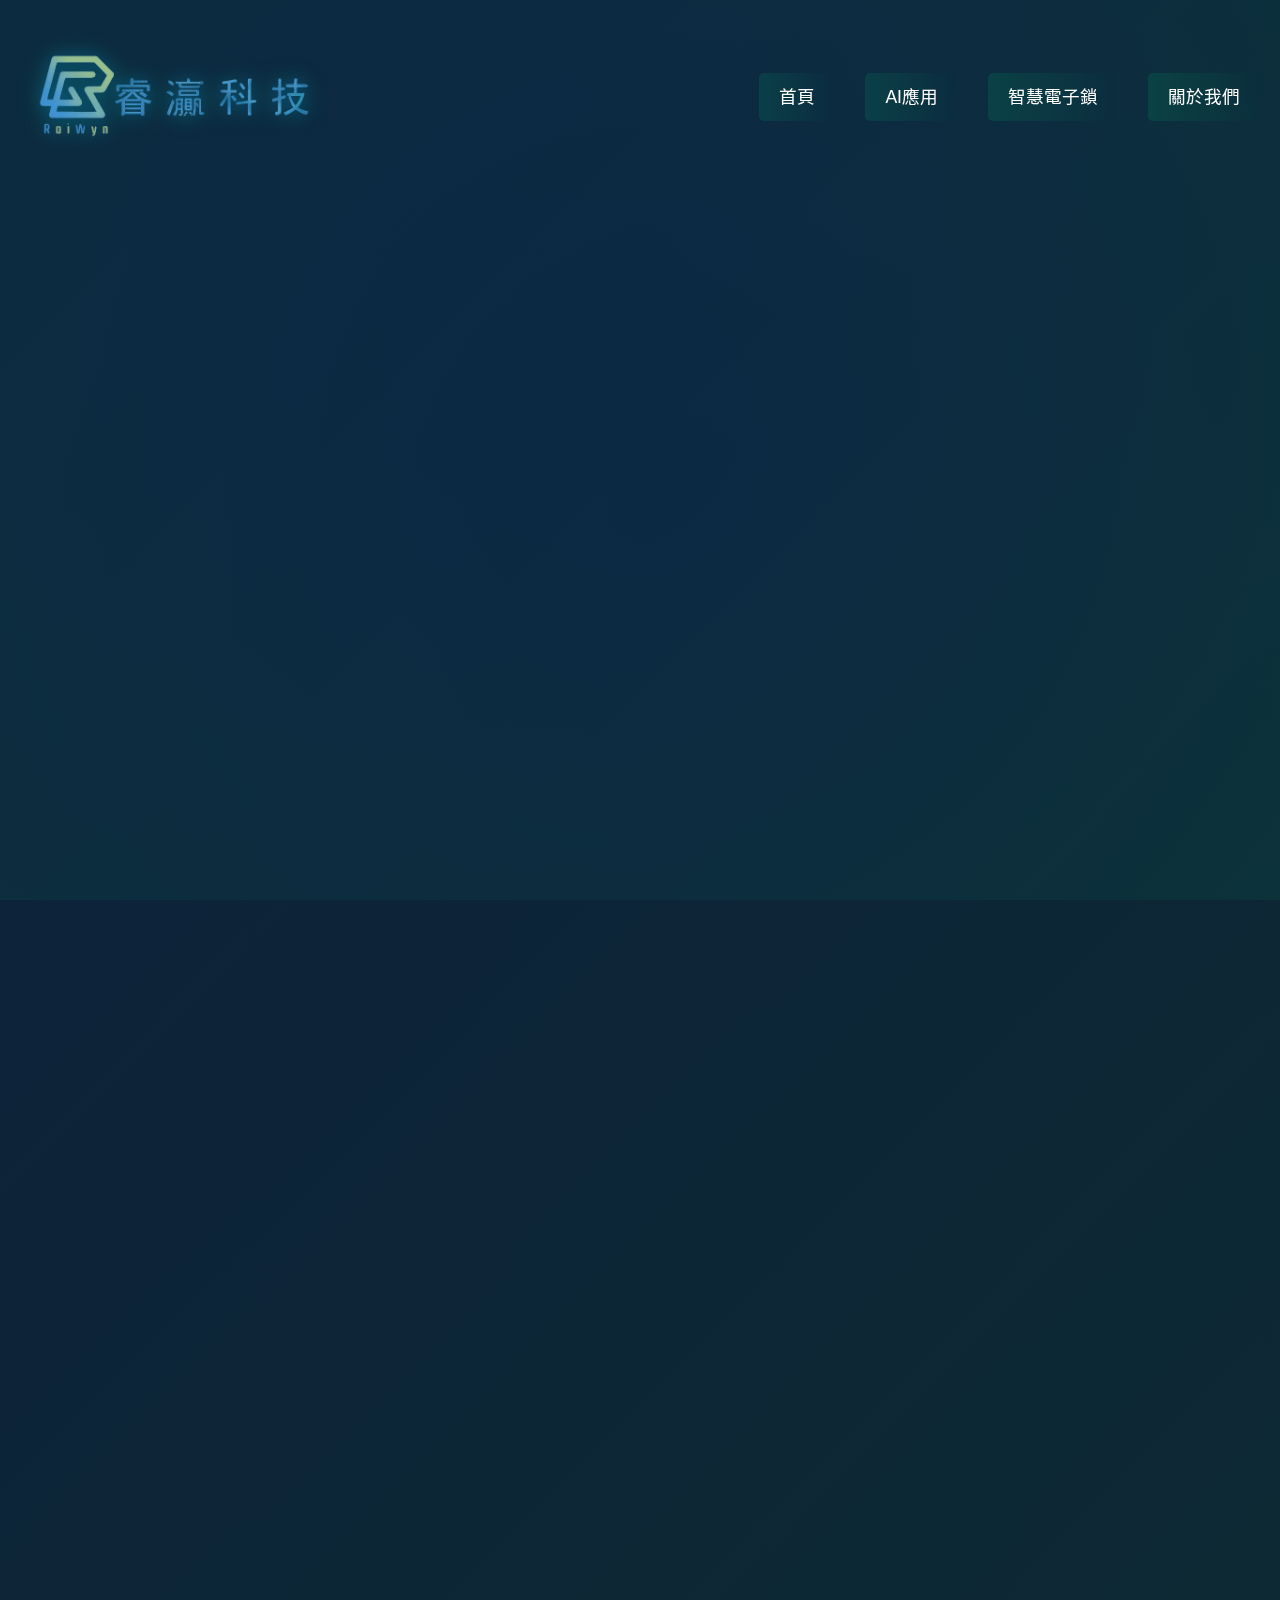
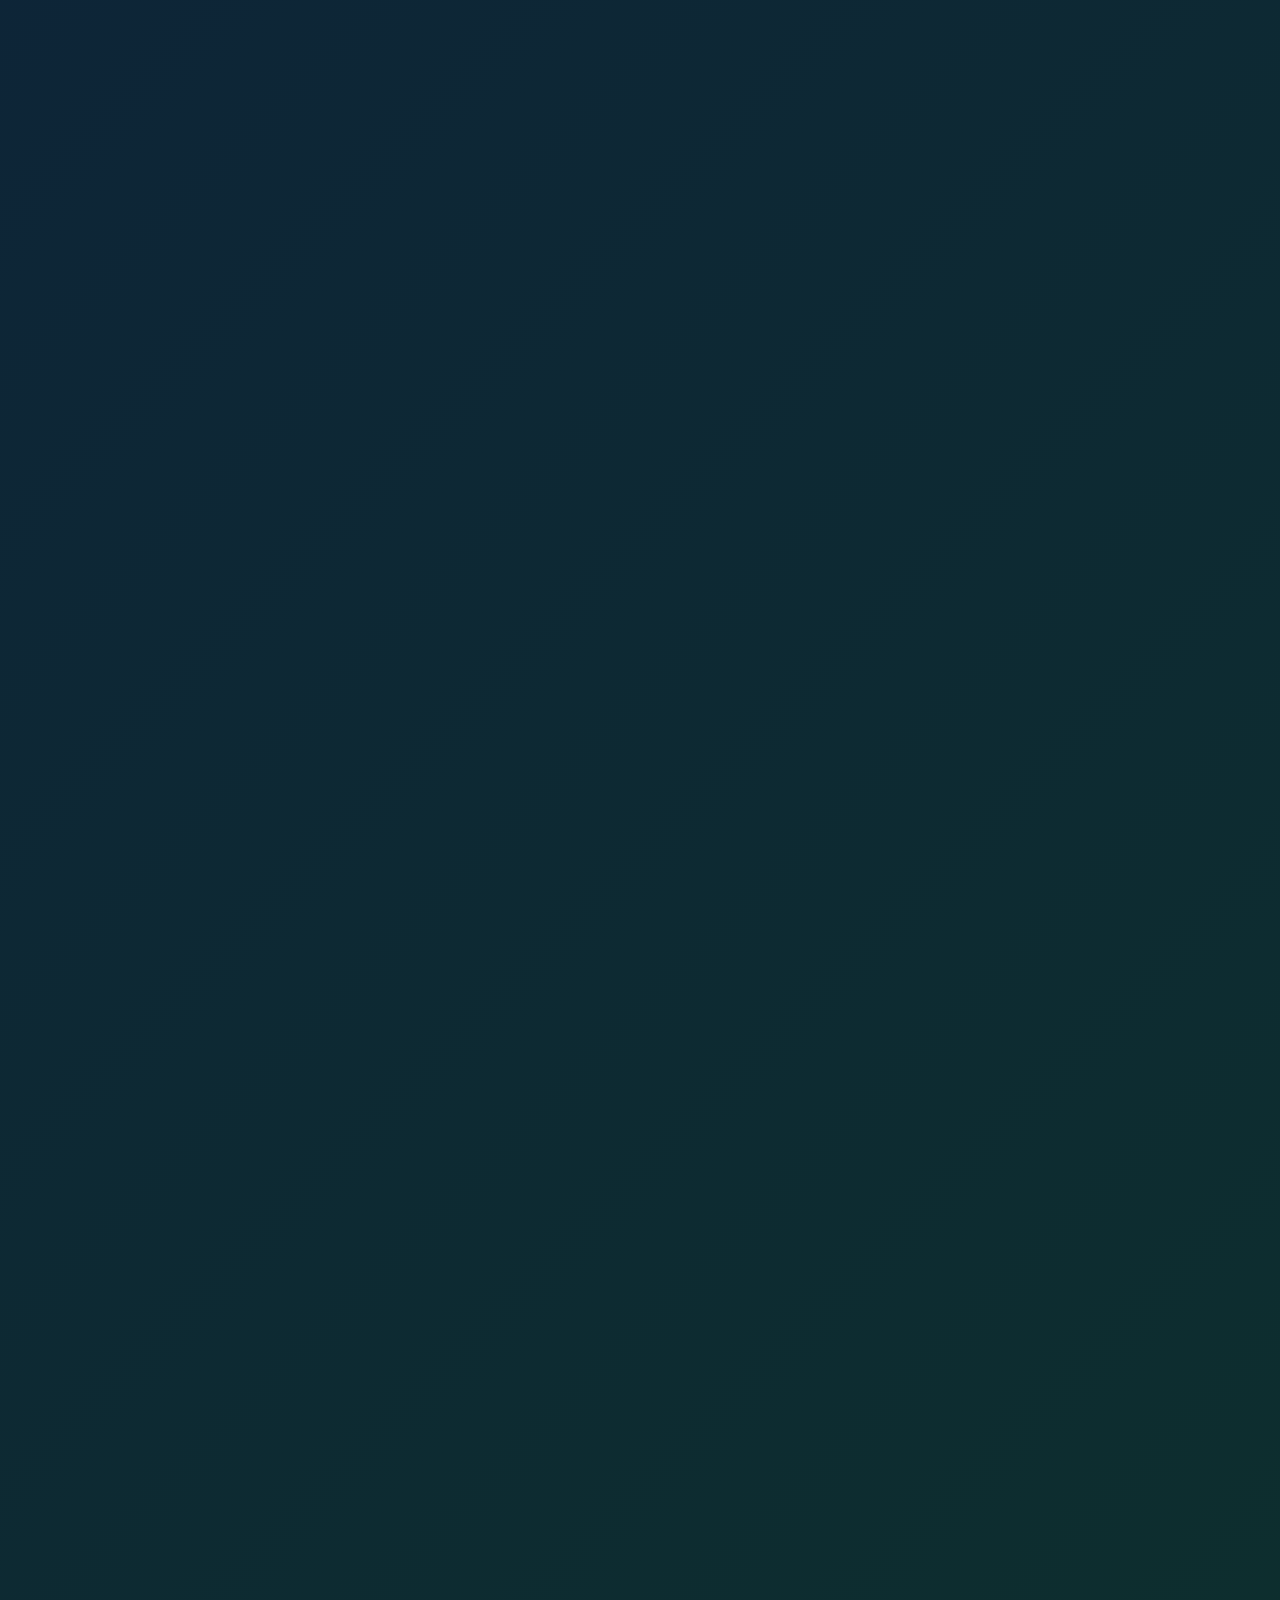
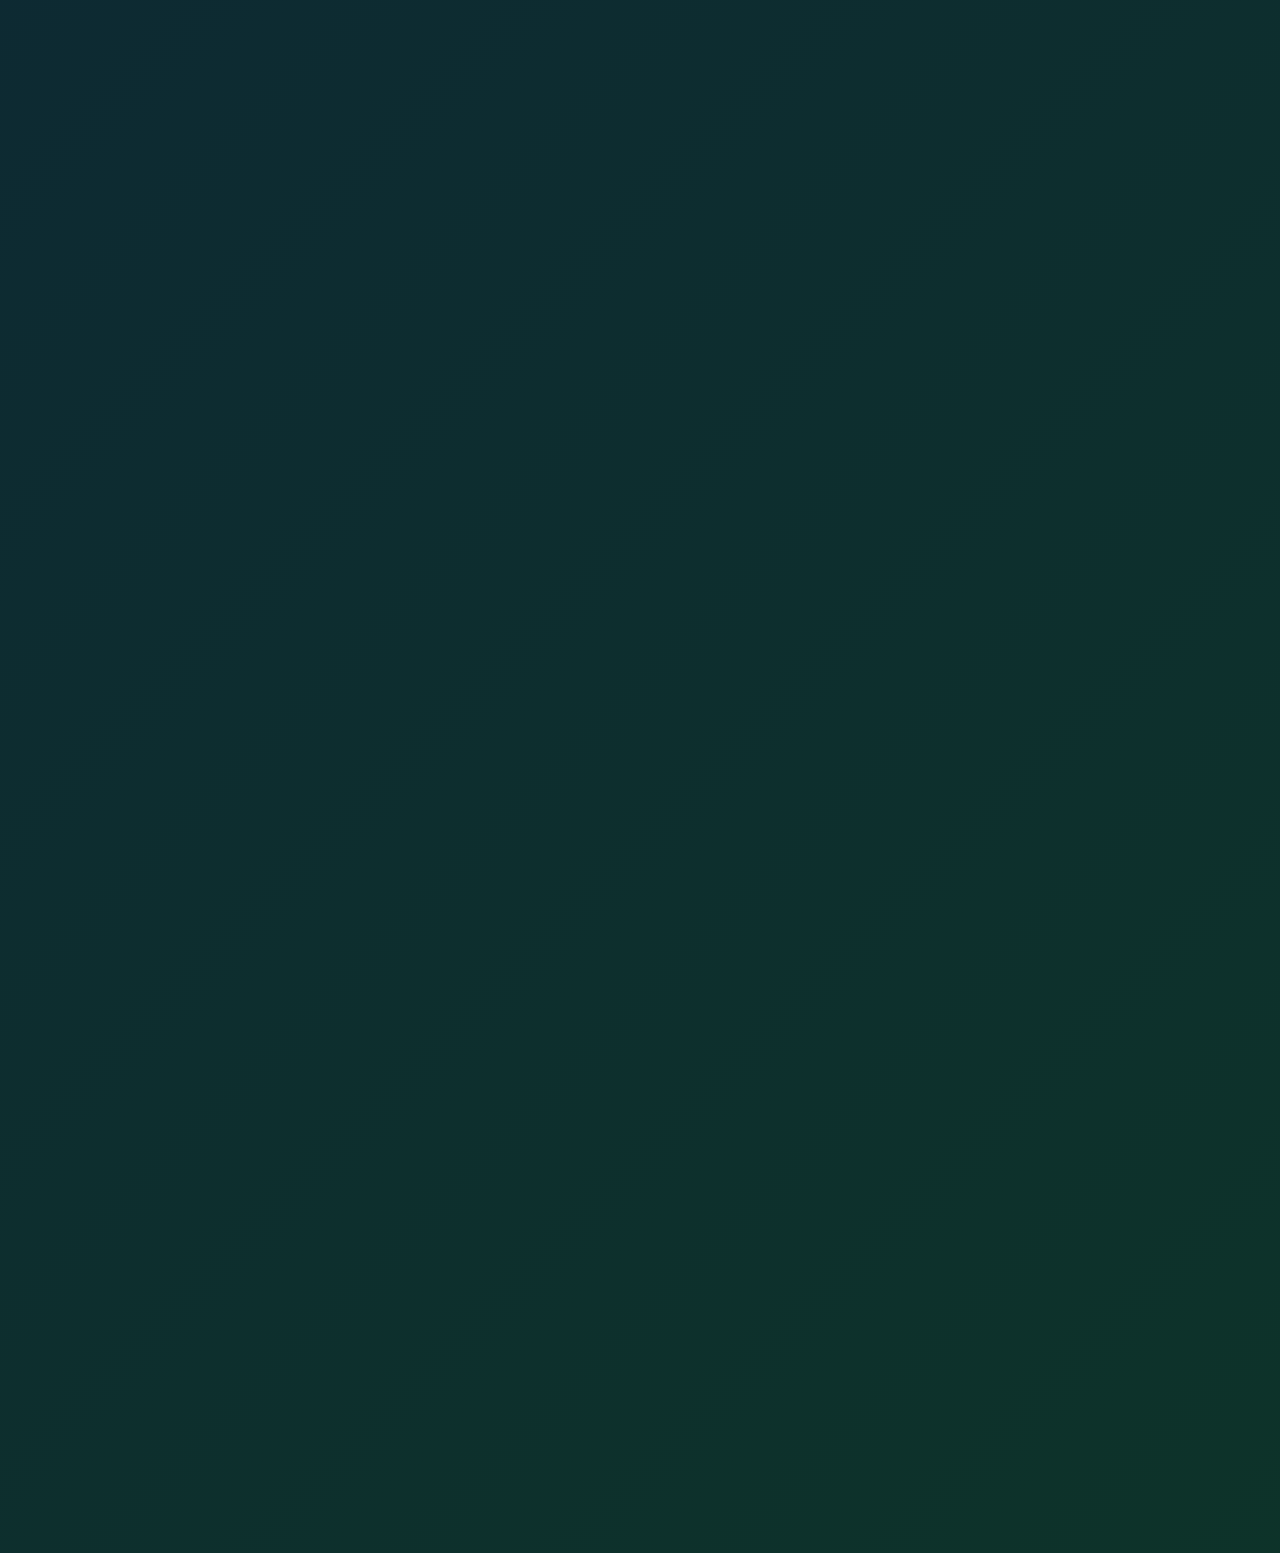
==== projects.html @ da306d8b "c" ====
<!DOCTYPE html>
<html lang="zh-TW">
<head>
    <meta charset="UTF-8">
    <meta name="viewport" content="width=device-width, initial-scale=1.0, minimum-scale=1.0, maximum-scale=1.0, user-scalable=no, viewport-fit=cover">
    <meta name="apple-mobile-web-app-capable" content="yes">
    <meta name="apple-mobile-web-app-status-bar-style" content="black-translucent">
    <title>AI應用主產品</title>
    <style>
        * {
            margin: 0;
            padding: 0;
            box-sizing: border-box;
        }

        :root {
            --header-height: 80px;
            --logo-width: 150px;
            --font-size-base: 16px;
            --font-size-h1: 3.5em;
            --font-size-nav: 1.1em;
        }

        body {
            margin: 0;
            font-family: 'Noto Sans TC', sans-serif;
            background: linear-gradient(135deg, rgba(0, 20, 50, 0.95), rgba(0, 40, 30, 0.95));
            color: #fff;
            min-height: 100vh;
            position: relative;
            overflow-x: hidden;
            line-height: 1.6;
        }

        body::before {
            content: '';
            position: fixed;
            top: 0;
            left: 0;
            width: 100%;
            height: 100%;
            background: radial-gradient(circle at 50% 50%, rgba(0, 136, 255, 0.05) 0%, rgba(0, 255, 136, 0.05) 100%);
            pointer-events: none;
            z-index: 0;
        }

        .header {
            position: fixed;
            top: 0;
            left: 0;
            width: 100%;
            background: transparent;
            padding: 15px 20px;
            display: flex;
            justify-content: space-between;
            align-items: center;
            z-index: 1000;
        }

        .back-to-top {
            position: fixed;
            bottom: 30px;
            right: 30px;
            width: 50px;
            height: 50px;
            background: linear-gradient(135deg, #66ccff, #00ff88);
            border-radius: 50%;
            display: flex;
            align-items: center;
            justify-content: center;
            color: #fff;
            font-size: 16px;
            cursor: pointer;
            opacity: 0;
            visibility: hidden;
            transition: all 0.3s ease;
            z-index: 999;
            box-shadow: 0 2px 10px rgba(0, 0, 0, 0.2);
        }

        .back-to-top.visible {
            opacity: 1;
            visibility: visible;
        }

        .back-to-top:hover {
            transform: translateY(-5px);
            box-shadow: 0 5px 15px rgba(0, 0, 0, 0.3);
        }
        padding: 15px 20px;
            display: flex;
            justify-content: space-between;
            align-items: center;
        }

        .logo-container {
            display: flex;
            align-items: center;
            gap: 15px;
            flex-shrink: 0;
            height: var(--header-height);
        }

        .logo-video {
            width: 300px;
            height: auto;
            margin: auto 0;
            filter: drop-shadow(0 0 8px rgba(0, 136, 255, 0.3)) drop-shadow(0 0 12px rgba(0, 255, 136, 0.2));
            transition: all 0.4s ease;
        }
            filter: drop-shadow(0 0 12px rgba(0, 136, 255, 0.4)) drop-shadow(0 0 15px rgba(0, 255, 136, 0.3));
            transform: scale(1.02);
        }
            filter: drop-shadow(0 0 10px rgba(0, 136, 255, 0.5));
        }

        nav {
            margin-left: auto;
            display: flex;
            align-items: center;
        }

        nav ul {
            display: flex;
            list-style: none;
            gap: 30px;
            margin-left: auto;
            align-items: center;
        }

        nav a {
            color: #fff;
            text-decoration: none;
            font-size: var(--font-size-nav);
            padding: 10px 20px;
            border-radius: 5px;
            position: relative;
            transition: all 0.3s ease;
            background: linear-gradient(90deg, rgba(0, 255, 136, 0.1), rgba(0, 255, 136, 0));
            display: inline-block;
        }

        nav a:hover {
            color: #00ff88;
            background: linear-gradient(90deg, rgba(0, 255, 136, 0.2), rgba(0, 255, 136, 0.05));
            transform: scale(1.05);
        }

        .menu-toggle {
            display: none;
            flex-direction: column;
            justify-content: space-between;
            width: 30px;
            height: 21px;
            cursor: pointer;
            z-index: 1001;
            margin-left: auto;
        }

        .menu-toggle span {
            display: block;
            height: 3px;
            width: 100%;
            background-color: #fff;
            transition: all 0.3s ease;
            margin: 3px 0;
            border-radius: 2px;
        }

        .menu-toggle.active span:nth-child(1) {
            transform: rotate(45deg) translate(6px, 6px);
        }

        .menu-toggle.active span:nth-child(2) {
            opacity: 0;
        }

        .menu-toggle.active span:nth-child(3) {
            transform: rotate(-45deg) translate(6px, -6px);
        }

        .main-content {
            padding: 120px 5% 50px;
            max-width: 1200px;
            margin: 0 auto;
        }

        .section {
            margin-bottom: 80px;
            opacity: 0;
            transform: translateY(30px);
            animation: fadeInUp 1s ease forwards;
        }

        .section-title {
            font-size: 2.5em;
            margin-bottom: 30px;
            background: linear-gradient(45deg, #66ccff, #00ff88);
            -webkit-background-clip: text;
            background-clip: text;
            color: transparent;
            text-align: center;
            text-shadow: 0 0 15px rgba(102, 204, 255, 0.3);
        }

        .tech-section h2,
        .benefits-section h2,
        .scenarios-section h2,
        .subscription-section h2 {
            text-align: center;
            background: linear-gradient(45deg, #66ccff, #00ff88);
            -webkit-background-clip: text;
            background-clip: text;
            color: transparent;
            text-shadow: 0 0 15px rgba(102, 204, 255, 0.3);
        }

        .report-grid {
            display: grid;
            grid-template-columns: repeat(auto-fit, minmax(300px, 1fr));
            gap: 25px;
            margin-top: 30px;
        }

        .report-card {
            background: linear-gradient(135deg, rgba(0, 136, 255, 0.1), rgba(0, 255, 136, 0.1));
            border-radius: 15px;
            padding: 25px;
            border: 1px solid rgba(102, 204, 255, 0.2);
            transition: all 0.3s ease;
            position: relative;
            overflow: hidden;
        }

        .report-card::before {
            content: '';
            position: absolute;
            top: 0;
            left: 0;
            width: 100%;
            height: 100%;
            background: linear-gradient(45deg, rgba(0, 136, 255, 0.05), rgba(0, 255, 136, 0.05));
            opacity: 0;
            transition: opacity 0.3s ease;
        }

        .report-card:hover {
            transform: translateY(-5px);
            box-shadow: 0 10px 20px rgba(0, 0, 0, 0.2);
            border-color: rgba(102, 204, 255, 0.4);
        }

        .report-card:hover::before {
            opacity: 1;
        }

        .report-card h3 {
            font-size: 1.4em;
            margin-bottom: 15px;
            background: linear-gradient(45deg, #66ccff, #00ff88);
            -webkit-background-clip: text;
            background-clip: text;
            color: transparent;
            text-shadow: 0 0 10px rgba(102, 204, 255, 0.3);
        }

        .report-card p {
            color: rgba(255, 255, 255, 0.8);
            line-height: 1.6;
            font-size: 1.1em;
        }

        .other-products-section h2,
        .report-section h2 {
            font-size: 2.2em;
            margin-bottom: 25px;
            background: linear-gradient(45deg, #66ccff, #00ff88);
            -webkit-background-clip: text;
            background-clip: text;
            color: transparent;
            text-align: center;
            text-shadow: 0 0 15px rgba(102, 204, 255, 0.3);
        }

        .product-intro {
            transition: all 0.3s ease;
            padding: 25px;
            border-radius: 15px;
            background: rgba(255, 255, 255, 0.05);
            border: 1px solid rgba(102, 204, 255, 0.1);
        }

        .product-intro:hover {
            transform: scale(1.02);
            box-shadow: 0 10px 20px rgba(0, 0, 0, 0.2);
            border-color: rgba(102, 204, 255, 0.3);
        }

        .star-note {
            display: inline-block;
            color: #00ff88;
            font-style: normal;
            animation: starTwinkle 2s infinite;
            text-shadow: 0 0 10px rgba(0, 255, 136, 0.5);
        }

        .tech-architecture {
            display: grid;
            grid-template-columns: repeat(auto-fit, minmax(250px, 1fr));
            gap: 20px;
            margin-top: 30px;
        }

        .tech-item {
            background: rgba(0, 136, 255, 0.1);
            border-radius: 10px;
            padding: 20px;
            border: 1px solid rgba(0, 255, 136, 0.3);
        }

        .advantages-grid {
            display: grid;
            grid-template-columns: repeat(auto-fit, minmax(250px, 1fr));
            gap: 30px;
            margin-top: 30px;
        }

        .advantage-card {
            background: rgba(255, 255, 255, 0.05);
            border-radius: 10px;
            padding: 20px;
            transition: transform 0.3s;
        }

        .advantage-card:hover {
            transform: translateY(-5px);
        }

        .tech-grid {
            display: grid;
            grid-template-columns: repeat(auto-fit, minmax(250px, 1fr));
            gap: 20px;
            margin-top: 30px;
        }

        .tech-item {
            background: rgba(0, 136, 255, 0.1);
            border-radius: 10px;
            padding: 20px;
            border: 1px solid rgba(0, 255, 136, 0.2);
            transition: all 0.3s ease;
        }

        .tech-item:hover {
            transform: translateY(-5px);
            border-color: rgba(0, 255, 136, 0.4);
            box-shadow: 0 5px 15px rgba(0, 255, 136, 0.1);
        }

        .benefits-grid {
            display: grid;
            grid-template-columns: repeat(auto-fit, minmax(250px, 1fr));
            gap: 25px;
            margin-top: 30px;
        }

        .benefit-item {
            background: linear-gradient(135deg, rgba(0, 136, 255, 0.1), rgba(0, 255, 136, 0.1));
            border-radius: 15px;
            padding: 25px;
            transition: all 0.3s ease;
            border: 1px solid rgba(0, 255, 136, 0.2);
            backdrop-filter: blur(10px);
            position: relative;
            overflow: hidden;
        }

        .benefit-item::before {
            content: '';
            position: absolute;
            top: 0;
            left: 0;
            width: 100%;
            height: 100%;
            background: linear-gradient(45deg, rgba(0, 136, 255, 0.1), rgba(0, 255, 136, 0.1));
            opacity: 0;
            transition: opacity 0.3s ease;
        }

        .benefit-item:hover {
            transform: translateY(-5px);
            border-color: rgba(0, 255, 136, 0.4);
            box-shadow: 0 10px 20px rgba(0, 0, 0, 0.2);
        }

        .benefit-item:hover::before {
            opacity: 1;
        }

        .benefit-item h3 {
            font-size: 1.4em;
            margin-bottom: 15px;
            color: #66ccff;
            text-shadow: 0 0 10px rgba(102, 204, 255, 0.3);
        }

        .benefit-item p {
            color: rgba(255, 255, 255, 0.9);
            line-height: 1.6;
            font-size: 1.1em;
        }

        .scenarios-grid {
            display: grid;
            grid-template-columns: repeat(auto-fit, minmax(250px, 1fr));
            gap: 30px;
            margin-top: 30px;
        }

        .scenario-item {
            background: rgba(0, 136, 255, 0.1);
            border-radius: 10px;
            padding: 20px;
            transition: all 0.3s ease;
        }

        .scenario-item:hover {
            transform: translateY(-5px);
            background: rgba(0, 136, 255, 0.15);
        }

        .subscription-plans {
            display: grid;
            grid-template-columns: repeat(auto-fit, minmax(280px, 1fr));
            gap: 30px;
            margin-top: 30px;
        }

        .plan-card {
            background: rgba(255, 255, 255, 0.05);
            border-radius: 15px;
            padding: 30px;
            transition: all 0.3s ease;
            border: 1px solid rgba(102, 204, 255, 0.1);
        }

        .plan-card:hover {
            transform: translateY(-10px);
            border-color: rgba(102, 204, 255, 0.3);
            box-shadow: 0 10px 20px rgba(0, 0, 0, 0.2);
        }

        .plan-card ul {
            list-style: none;
            padding: 0;
            margin: 20px 0;
        }

        .plan-card ul li {
            margin: 10px 0;
            padding-left: 20px;
            position: relative;
        }

        .plan-card ul li:before {
            content: "✓";
            position: absolute;
            left: 0;
            color: #00ff88;
        }

        .other-products {
            display: grid;
            grid-template-columns: repeat(auto-fit, minmax(250px, 1fr));
            gap: 30px;
            margin-top: 30px;
        }

        .product-card {
            background: rgba(0, 136, 255, 0.1);
            border-radius: 10px;
            padding: 20px;
            transition: all 0.3s ease;
            border: 1px solid rgba(0, 255, 136, 0.2);
        }

        .product-card:hover {
            transform: scale(1.05);
            border-color: rgba(0, 255, 136, 0.4);
            box-shadow: 0 5px 15px rgba(0, 255, 136, 0.1);
        }

        h2 {
            font-size: 2em;
            margin: 40px 0 20px;
            background: linear-gradient(45deg, #66ccff, #00ff88);
            -webkit-background-clip: text;
            background-clip: text;
            color: transparent;
            text-shadow: 0 0 15px rgba(102, 204, 255, 0.3);
        }

        h3 {
            font-size: 1.5em;
            margin-bottom: 15px;
            color: #66ccff;
        }

        .advantage-card h3 {
            color: #66ccff;
            margin-bottom: 15px;
            font-size: 1.3em;
            text-shadow: 0 0 10px rgba(102, 204, 255, 0.3);
            transition: all 0.3s ease;
        }

        .scenarios-grid {
            display: grid;
            grid-template-columns: repeat(auto-fit, minmax(200px, 1fr));
            gap: 20px;
            margin-top: 30px;
        }

        .scenario-item {
            background: rgba(0, 136, 255, 0.1);
            border-radius: 10px;
            padding: 15px;
            text-align: center;
        }

        .subscription-plans {
            display: grid;
            grid-template-columns: repeat(auto-fit, minmax(300px, 1fr));
            gap: 30px;
            margin-top: 30px;
        }

        .plan-card {
            background: rgba(255, 255, 255, 0.05);
            border-radius: 15px;
            padding: 30px;
            text-align: center;
            transition: transform 0.3s;
        }

        .plan-card:hover {
            transform: scale(1.05);
        }

        .other-products {
            display: grid;
            grid-template-columns: repeat(auto-fit, minmax(300px, 1fr));
            gap: 30px;
            margin-top: 30px;
        }

        .product-card {
            background: rgba(255, 255, 255, 0.05);
            border-radius: 15px;
            padding: 30px;
            transition: transform 0.3s;
        }

        .product-card:hover {
            transform: translateY(-5px);
        }

        .report-content {
            background: rgba(255, 255, 255, 0.05);
            border-radius: 15px;
            padding: 30px;
            margin-top: 30px;
        }

        .report-content ul {
            list-style: none;
            display: grid;
            grid-template-columns: repeat(auto-fit, minmax(300px, 1fr));
            gap: 30px;
            margin: 0;
            padding: 0;
        }

        .report-content li {
            background: linear-gradient(135deg, rgba(0, 136, 255, 0.1), rgba(0, 255, 136, 0.1));
            border-radius: 10px;
            padding: 20px;
            transition: all 0.3s ease;
            border: 1px solid rgba(255, 255, 255, 0.1);
        }

        .report-content li:hover {
            transform: translateY(-5px);
            border-color: rgba(0, 136, 255, 0.3);
            box-shadow: 0 10px 20px rgba(0, 0, 0, 0.2);
        }

        .tech-item h3,
        .scenario-item h3,
        .plan-card h3,
        .report-content h3 {
            color: #66ccff;
            margin-bottom: 15px;
            font-size: 1.3em;
            text-shadow: 0 0 10px rgba(102, 204, 255, 0.3);
            transition: all 0.3s ease;
        }

        .tech-item:hover h3,
        .scenario-item:hover h3,
        .plan-card:hover h3,
        .report-content li:hover h3 {
            color: #99ddff;
            text-shadow: 0 0 15px rgba(102, 204, 255, 0.5);
        }

        .tech-item,
        .scenario-item,
        .plan-card,
        .report-content li {
            background: linear-gradient(135deg, rgba(102, 204, 255, 0.1), rgba(153, 221, 255, 0.1));
            border-radius: 10px;
            padding: 20px;
            transition: all 0.3s ease;
            border: 1px solid rgba(102, 204, 255, 0.1);
        }

        .tech-item:hover,
        .scenario-item:hover,
        .plan-card:hover,
        .report-content li:hover {
            transform: translateY(-5px);
            border-color: rgba(102, 204, 255, 0.3);
            box-shadow: 0 10px 20px rgba(0, 0, 0, 0.2);
            background: linear-gradient(135deg, rgba(102, 204, 255, 0.15), rgba(153, 221, 255, 0.15));
        }

        .report-content p {
            color: rgba(255, 255, 255, 0.9);
            line-height: 1.6;
            margin: 0;
        }

        .custom-note {
            text-align: center;
            margin-top: 20px;
            color: #98FB98;
            font-style: italic;
        }

        .star-note {
            display: inline-block;
            color: #98FB98;
            font-style: normal;
            animation: starTwinkle 2s infinite;
            text-shadow: 0 0 10px rgba(152, 251, 152, 0.5);
        }

        @keyframes starTwinkle {
            0% { opacity: 0.5; transform: scale(1); }
            50% { opacity: 1; transform: scale(1.2); }
            100% { opacity: 0.5; transform: scale(1); }
        }

        @keyframes titleIn {
            from {
                opacity: 0;
                transform: scale(0.8);
            }
            to {
                opacity: 1;
                transform: scale(1);
            }
        }

        @keyframes shine {
            0% { background-position: 0% 50%; }
            50% { background-position: 100% 50%; }
            100% { background-position: 0% 50%; }
        }

        @keyframes fadeInUp {
            from {
                opacity: 0;
                transform: translateY(30px);
            }
            to {
                opacity: 1;
                transform: translateY(0);
            }
        }

        /* iOS 安全區域適配 */
        @supports (padding: max(0px)) {
            .header {
                padding-left: max(20px, env(safe-area-inset-left));
                padding-right: max(20px, env(safe-area-inset-right));
                padding-top: max(15px, env(safe-area-inset-top));
            }
            nav {
                padding-right: env(safe-area-inset-right);
                padding-top: env(safe-area-inset-top);
            }
        }

        /* 觸控優化 */
        @media (hover: none) and (pointer: coarse) {
            nav a {
                padding: 12px 20px;
                margin: 2px 0;
            }
            .menu-toggle {
                padding: 10px;
                margin: -10px;
            }
        }

        @media screen and (max-width: 768px) {
            body {
                overflow-y: auto;
                -webkit-overflow-scrolling: touch;
            }

            .menu-toggle {
                display: flex;
            }

            nav {
                position: fixed;
                top: 0;
                right: -250px;
                width: 250px;
                height: 100vh;
                background: rgba(0, 0, 0, 0.7);
                backdrop-filter: blur(5px);
                -webkit-backdrop-filter: blur(5px);
                transition: right 0.3s ease;
                z-index: 1000;
                display: flex;
                justify-content: flex-end;
                overflow-y: auto;
            }

            nav.active {
                right: 0;
            }

            nav ul {
                flex-direction: column;
                padding: 80px 20px;
                gap: 20px;
                width: 100%;
                margin: 0;
                height: 100%;
                overflow: hidden;
            }
        }
    </style>
</head>
<body>
    <header class="header">
        <div class="logo-container">
            <img src="logo-word.gif" alt="RaiWyn Logo" class="logo-video" style="width: 300px;">
        </div>
        <div class="menu-toggle">
            <span></span>
            <span></span>
            <span></span>
        </div>
        <nav>
            <ul>
                <li><a href="index.html">首頁</a></li>
                <li><a href="#">AI應用</a></li>
                <li><a href="#">智慧電子鎖</a></li>
                <li><a href="#">關於我們</a></li>
            </ul>
        </nav>
    </header><BR></BR><BR></BR>

    <main class="main-content">
        <section class="section">
            <h1 class="section-title">AI應用主產品</h1>
            <div class="product-intro">
                <h3 style="color: #66ccff; text-shadow: 0 0 10px rgba(102, 204, 255, 0.3);">REAS ChatAI</h3>
                <p>REAS ChatAI 是一款基於生成式 AI 技術的聊天機器人，採用 ChatGPT 作為核心語言模型，並利用 Google Sheets 和 Google Drive 作為資料儲存庫。該產品旨在為企業和個人提供高效、智慧的聊天解決方案，能夠無縫整合到網站和 LINE 平台上，幫助用戶提升客戶服務、自動化流程和資料管理。</p>
                <p class="custom-note"><span class="star-note">☆</span> 另有客製方案–租借／採購AI Server(可自行訓練語言模型)</p>
            </div><BR></BR><BR></BR>

            <div class="tech-section">
                <h1 class="section-title">技術架構</h1>
                <div class="tech-grid">
                    <div class="tech-item">
                        <h3>LLM大語言模型</h3>
                        <p>ChatGPT、LLAMA、Tulu、Grok、REASeek</p>
                    </div>
                    <div class="tech-item">
                        <h3>資料庫</h3>
                        <p>Google Sheets ＋ Google Drive</p>
                    </div>
                    <div class="tech-item">
                        <h3>API接口</h3>
                        <p>RESTful API、支援JSON格式</p>
                    </div>
                    <div class="tech-item">
                        <h3>平台集成</h3>
                        <p>Web、LINE、APP、FB、IG、more....</p>
                    </div>
                </div>
                </div>
            </div>

            <style>
            .report-container {
                background: linear-gradient(135deg, rgba(102, 204, 255, 0.1), rgba(0, 255, 136, 0.1));
                border: 1px solid rgba(255, 255, 255, 0.1);
                border-radius: 20px;
                padding: 30px;
                box-shadow: 0 8px 32px rgba(0, 0, 0, 0.1);
                backdrop-filter: blur(10px);
                -webkit-backdrop-filter: blur(10px);
                margin: 20px 0;
                transition: all 0.3s ease;
            }

            .report-container:hover {
                border-color: rgba(102, 204, 255, 0.2);
                box-shadow: 0 12px 40px rgba(0, 0, 0, 0.15);
                transform: translateY(-2px);
            }
            </style><BR></BR><BR></BR>

            <div class="benefits-section">
                <h1 class="section-title">產品優勢</h1>
                <div class="benefits-grid">
                    <div class="benefit-item">
                        <h3>高效智慧</h3>
                        <p>基於強大的語言模型，能夠處理複雜的對話場景，提供個人化的回應，根據使用者互動的歷史資料進行最佳化。</p>
                    </div>
                    <div class="benefit-item">
                        <h3>易於管理</h3>
                        <p>使用Google Sheets和Google Drive作為資料庫，資料管理簡單直觀，方便使用者管理和更新資料。</p>
                    </div>
                    <div class="benefit-item">
                        <h3>靈活集成</h3>
                        <p>提供API接口，輕鬆整合到各種平台中，支援LINE平台集成，方便用戶在LINE上使用聊天機器人。</p>
                    </div>
                    <div class="benefit-item">
                        <h3>成本效益</h3>
                        <p>訂閱模式靈活，三年訂閱更優惠，減少人力成本。</p>
                    </div>
                </div>
                </div>
            </div>

            <style>
            .report-container {
                background: linear-gradient(135deg, rgba(102, 204, 255, 0.1), rgba(0, 255, 136, 0.1));
                border: 1px solid rgba(255, 255, 255, 0.1);
                border-radius: 20px;
                padding: 30px;
                box-shadow: 0 8px 32px rgba(0, 0, 0, 0.1);
                backdrop-filter: blur(10px);
                -webkit-backdrop-filter: blur(10px);
                margin: 20px 0;
                transition: all 0.3s ease;
            }

            .report-container:hover {
                border-color: rgba(102, 204, 255, 0.2);
                box-shadow: 0 12px 40px rgba(0, 0, 0, 0.15);
                transform: translateY(-2px);
            }
            </style><BR></BR><BR></BR>

            <div class="scenarios-section">
                <h1 class="section-title">應用場景</h1>
                <div class="scenarios-grid">
                    <div class="scenario-item">
                        <h3>客戶服務</h3>
                        <p>⾃動回應客⼾查詢，提升服務效率。</p>
                    </div>
                    <div class="scenario-item">
                        <h3>數據收集</h3>
                        <p>通過對話收集⽤⼾數據，儲存在Google Sheets中。</p>
                    </div>
                    <div class="scenario-item">
                        <h3>市場推廣</h3>
                        <p>在LINE等其他平台上進⾏推廣活動，與⽤⼾互動。</p>
                    </div>
                    <div class="scenario-item">
                        <h3>外部溝通</h3>
                        <p>⽤於企業內部溝通，⾃動化常⾒問題解答。</p>
                    </div>
                </div>
                </div>
            </div>

            <style>
            .report-container {
                background: linear-gradient(135deg, rgba(102, 204, 255, 0.1), rgba(0, 255, 136, 0.1));
                border: 1px solid rgba(255, 255, 255, 0.1);
                border-radius: 20px;
                padding: 30px;
                box-shadow: 0 8px 32px rgba(0, 0, 0, 0.1);
                backdrop-filter: blur(10px);
                -webkit-backdrop-filter: blur(10px);
                margin: 20px 0;
                transition: all 0.3s ease;
            }

            .report-container:hover {
                border-color: rgba(102, 204, 255, 0.2);
                box-shadow: 0 12px 40px rgba(0, 0, 0, 0.15);
                transform: translateY(-2px);
            }
            </style><BR></BR><BR></BR>

            <div class="industry-section">
                <h1 class="section-title">各行業別適用場景</h1>
                <style>
                    .industry-grid {
                        display: grid;
                        grid-template-columns: repeat(auto-fit, minmax(300px, 1fr));
                        gap: 25px;
                        margin-top: 30px;
                    }
                    .industry-card {
                        background: linear-gradient(135deg, rgba(0, 136, 255, 0.1), rgba(0, 255, 136, 0.1));
                        border-radius: 15px;
                        padding: 25px;
                        border: 1px solid rgba(102, 204, 255, 0.2);
                        transition: all 0.3s ease;
                        position: relative;
                        overflow: hidden;
                    }
                    .industry-card::before {
                        content: '';
                        position: absolute;
                        top: 0;
                        left: 0;
                        width: 100%;
                        height: 100%;
                        background: linear-gradient(45deg, rgba(0, 136, 255, 0.05), rgba(0, 255, 136, 0.05));
                        opacity: 0;
                        transition: opacity 0.3s ease;
                    }
                    .industry-card:hover {
                        transform: translateY(-5px);
                        box-shadow: 0 10px 20px rgba(0, 0, 0, 0.2);
                        border-color: rgba(102, 204, 255, 0.4);
                    }
                    .industry-card:hover::before {
                        opacity: 1;
                    }
                    .industry-card h3 {
                        font-size: 1.4em;
                        margin-bottom: 15px;
                        background: linear-gradient(45deg, #66ccff, #00ff88);
                        -webkit-background-clip: text;
                        background-clip: text;
                        color: transparent;
                        opacity: 0;
                        transform: scale(0.8);
                        animation: titleIn 1.5s ease-out 0.5s forwards;
                        font-weight: bold;
                        text-shadow: 0 0 15px rgba(0, 136, 255, 0.3);
                        margin: 0;
                        padding: 0;
                        display: inline-flex;
                        align-items: center;
                        line-height: 1;
                    }
                    .industry-card h4 {
                        font-size: 1.2em;
                        color: #66ccff;
                        margin: 15px 0 10px;
                    }
                    .industry-card p {
                        color: rgba(255, 255, 255, 0.8);
                        line-height: 1.6;
                        font-size: 1.1em;
                        margin-bottom: 10px;
                    }
                </style>
                <div class="industry-grid">
                    <div class="industry-card">
                        <h3>電子商務（EC）</h3>
                        <h4>應用功能</h4>
                        <p>自動回答客戶關於產品、訂單狀態、退換貨政策的問題；根據客戶的瀏覽和購買歷史，推薦相關產品；提供實時訂單狀態更新；通過LINE或網站推送促銷信息，提升轉化率。</p>
                        <h4>優點</h4>
                        <p>減少客服人力成本，提升客戶滿意度；提高銷售轉換率，增加收入。</p>
                    </div>
                    <div class="industry-card">
                        <h3>金融服務（Financial Services）</h3>
                        <h4>應用功能</h4>
                        <p>客戶可以查詢賬戶餘額、交易記錄等；根據客戶的財務狀況提供個性化建議（投信投顧、券商）；引導客戶完成貸款申請流程；即時提醒客戶可疑交易。</p>
                        <h4>優點</h4>
                        <p>提供24/7服務，提升顧客體驗；自動化處理常見查詢，減少人力成本。</p>
                    </div>
                    <div class="industry-card">
                        <h3>醫療保健（Healthcare）</h3>
                        <h4>應用功能</h4>
                        <p>幫助患者預約醫生或檢查時間；根據客戶描述的症狀提供初步建議；提醒患者按時服藥；提供健康知識和疾病預防資訊。</p>
                        <h4>優點</h4>
                        <p>減少醫院或診所的行政負擔；改善醫療服務效率，提升病患滿意度。</p>
                    </div>
                    <div class="industry-card">
                        <h3>教育培訓（Education）</h3>
                        <h4>應用功能</h4>
                        <p>回答學生或家長關於課程內容、學費、請假相關、課時的問題；提供學習資源或解答簡單問題；提醒學生考試時間和準備事項；自動回答潛在學生關於招生流程的問題。</p>
                        <h4>優點</h4>
                        <p>提升學校或教育機構的服務效率；幫助學生或家長更好地管理學習進度。</p>
                    </div>
                    <div class="industry-card">
                        <h3>旅遊與旅館業（Travel）</h3>
                        <h4>應用功能</h4>
                        <p>幫助用戶預訂飯店或民宿房間；根據用戶需求推薦旅遊路線或景點；提供航班狀態和登機資訊；收集使用者對飯店民宿或旅遊體驗的回饋。</p>
                        <h4>優點</h4>
                        <p>提升顧客體驗，增加顧客忠誠度；自動化處理常見查詢，減少人力成本。</p>
                    </div>
                    <div class="industry-card">
                        <h3>零售業（Retail）</h3>
                        <h4>應用功能</h4>
                        <p>用戶可以查詢產品庫存；幫助用戶找到最近的門市位置；提供會員專屬優惠或積分查詢；處理退換貨或維修請求。</p>
                        <h4>優點</h4>
                        <p>提升顧客滿意度，增加回頭客；減少門市員工的工作負擔。</p>
                    </div>
                    <div class="industry-card">
                        <h3>房地產（Real Estate）</h3>
                        <h4>應用功能</h4>
                        <p>根據用戶需求推薦合適的房源；幫助用戶預約看房時間；提供房貸計算工具，幫助用戶估算還款金額；提供最新的房地產市場趨勢和資訊。</p>
                        <h4>優點</h4>
                        <p>提升客戶互動效率，增加成交機會；自動化處理常見查詢，減少中介工作量。</p>
                    </div>
                    <div class="industry-card">
                        <h3>製造業（Manufacturing）</h3>
                        <h4>應用功能</h4>
                        <p>提醒使用者進行設備保養或維修；提供供應鏈狀態和物流資訊；提供內部訓練資源或解答員工問題；處理客戶關於產品規格或技術問題的查詢。</p>
                        <h4>優點</h4>
                        <p>提升內部溝通效率，減少停機時間；改善客戶服務質量，增加客戶滿意度。</p>
                    </div>
                    <div class="industry-card">
                        <h3>政府與公共服務（Government & Public Services）</h3>
                        <h4>應用功能</h4>
                        <p>回答市民關於政策或法規的問題；幫助市民預約公共服務（如辦理證件、繳費等）；收集市民投訴並提供處理進度更新；即時推送災害警告或緊急通知。</p>
                        <h4>優點</h4>
                        <p>提升政府服務效率，改善市民體驗；減少人工客服的負擔，降低營運成本。</p>
                    </div>
                    <div class="industry-card">
                        <h3>媒體與娛樂（Media & Entertainment）</h3>
                        <h4>應用功能</h4>
                        <p>根據用戶的興趣推薦電影、音樂或文章；提醒用戶即將舉行的活動或節目；與粉絲互動，回答關於明星或節目的目的；幫助用戶管理訂閱服務（如流媒體平台）。</p>
                        <h4>優點</h4>
                        <p>提升使用者體驗，增加平台活躍度；提供個人化體驗，增加使用者忠誠度。</p>
                    </div>
                </div>
                </div>
            </div>

            <style>
            .report-container {
                background: linear-gradient(135deg, rgba(102, 204, 255, 0.1), rgba(0, 255, 136, 0.1));
                border: 1px solid rgba(255, 255, 255, 0.1);
                border-radius: 20px;
                padding: 30px;
                box-shadow: 0 8px 32px rgba(0, 0, 0, 0.1);
                backdrop-filter: blur(10px);
                -webkit-backdrop-filter: blur(10px);
                margin: 20px 0;
                transition: all 0.3s ease;
            }

            .report-container:hover {
                border-color: rgba(102, 204, 255, 0.2);
                box-shadow: 0 12px 40px rgba(0, 0, 0, 0.15);
                transform: translateY(-2px);
            }
            </style><BR></BR><BR></BR>

            <div class="report-section">
                <h1 class="section-title">AI顧問報告</h1>
                <div class="report-container">
                    <div class="report-grid">
                    <div class="report-card">
                        <h3>引言</h3>
                        <p>全面評估企業數位轉型需求，提供AI導入建議與策略規劃。</p>
                    </div>
                    <div class="report-card">
                        <h3>客戶業務現況分析</h3>
                        <p>深入分析企業營運流程、市場定位、競爭優勢及面臨挑戰。</p>
                    </div>
                    <div class="report-card">
                        <h3>AI技術概述</h3>
                        <p>介紹適用的AI技術，包括機器學習、自然語言處理等核心技術。</p>
                    </div>
                    <div class="report-card">
                        <h3>AI應用機會評估</h3>
                        <p>識別企業中可導入AI的關鍵環節，評估實施可行性。</p>
                    </div>
                    <div class="report-card">
                        <h3>AI實施策略與規劃</h3>
                        <p>制定分階段實施計畫，包含時程、資源配置及里程碑。</p>
                    </div>
                    <div class="report-card">
                        <h3>技術架構與資料管理</h3>
                        <p>規劃AI系統架構，建立資料收集、處理及安全管理機制。</p>
                    </div>
                    <div class="report-card">
                        <h3>風險評估與因應措施</h3>
                        <p>分析潛在風險，提供預防及緊急應變方案。</p>
                    </div>
                    <div class="report-card">
                        <h3>成本效益分析</h3>
                        <p>評估實施成本、預期效益及投資回報期。</p>
                    </div>
                    <div class="report-card">
                        <h3>結論與建議</h3>
                        <p>總結分析結果，提供具體可行的實施建議。</p>
                    </div>
                </div>
                </div>
            </div>

            <style>
            .report-container {
                background: linear-gradient(135deg, rgba(102, 204, 255, 0.1), rgba(0, 255, 136, 0.1));
                border: 1px solid rgba(255, 255, 255, 0.1);
                border-radius: 20px;
                padding: 30px;
                box-shadow: 0 8px 32px rgba(0, 0, 0, 0.1);
                backdrop-filter: blur(10px);
                -webkit-backdrop-filter: blur(10px);
                margin: 20px 0;
                transition: all 0.3s ease;
            }

            .report-container:hover {
                border-color: rgba(102, 204, 255, 0.2);
                box-shadow: 0 12px 40px rgba(0, 0, 0, 0.15);
                transform: translateY(-2px);
            }
            </style>
        </div>
    </main>
</body>
</html>
<script>
// 返回頂部按鈕和導航欄的顯示控制
const backToTop = document.createElement('div');
backToTop.className = 'back-to-top';
backToTop.textContent = 'Top';
document.body.appendChild(backToTop);

const header = document.querySelector('.header');
let lastScrollTop = 0;
let isScrolling = false;

window.addEventListener('scroll', () => {
    if (window.scrollY > 300) {
        backToTop.classList.add('visible');
        if (!isScrolling) {
            header.style.transform = 'translateY(-100%)';
            header.style.transition = 'transform 0.3s ease';
        }
    } else {
        backToTop.classList.remove('visible');
        header.style.transform = 'translateY(0)';
    }
    lastScrollTop = window.scrollY;
});

backToTop.addEventListener('click', () => {
    isScrolling = true;
    window.scrollTo({
        top: 0,
        behavior: 'smooth'
    });
    header.style.transform = 'translateY(0)';
    setTimeout(() => {
        isScrolling = false;
    }, 1000);
});
// 漢堡選單切換
const menuToggle = document.querySelector('.menu-toggle');
const nav = document.querySelector('nav');

menuToggle.addEventListener('click', () => {
    nav.classList.toggle('active');
    menuToggle.classList.toggle('active');
});
</script>
</html>
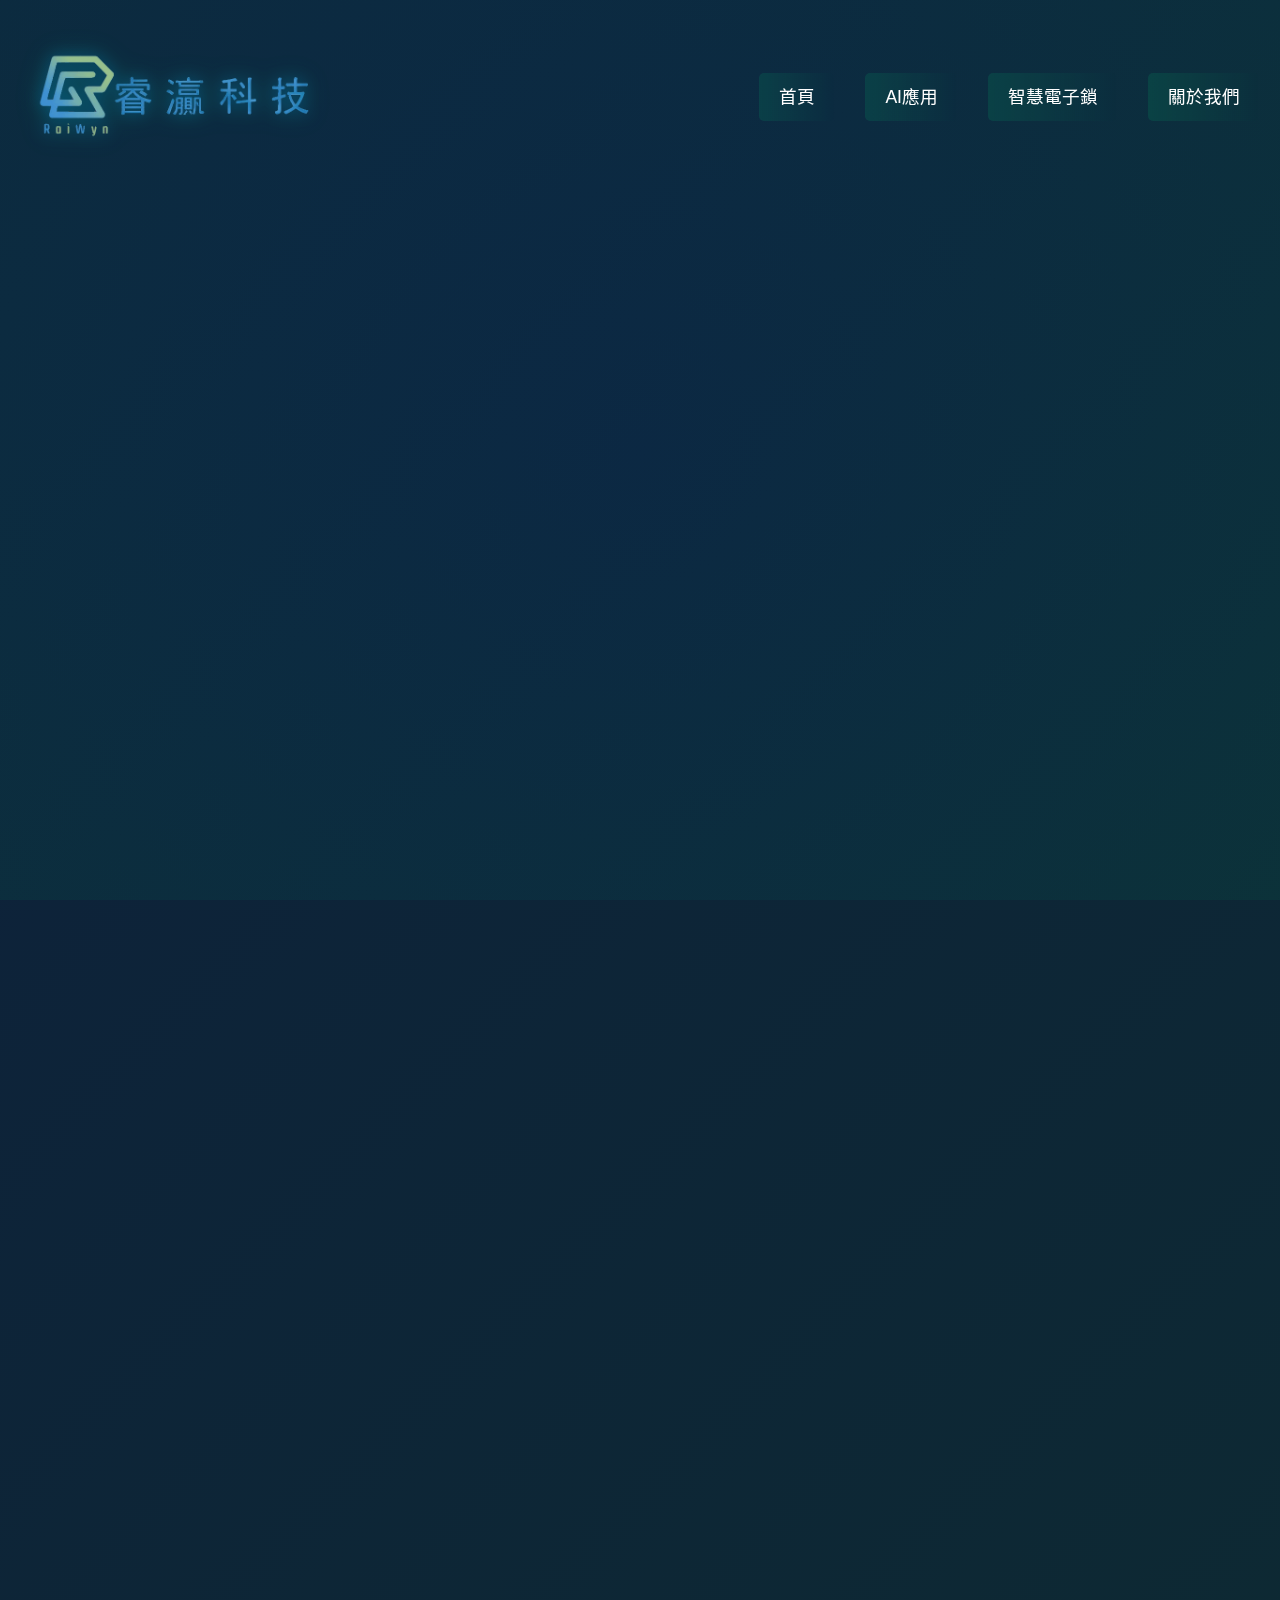
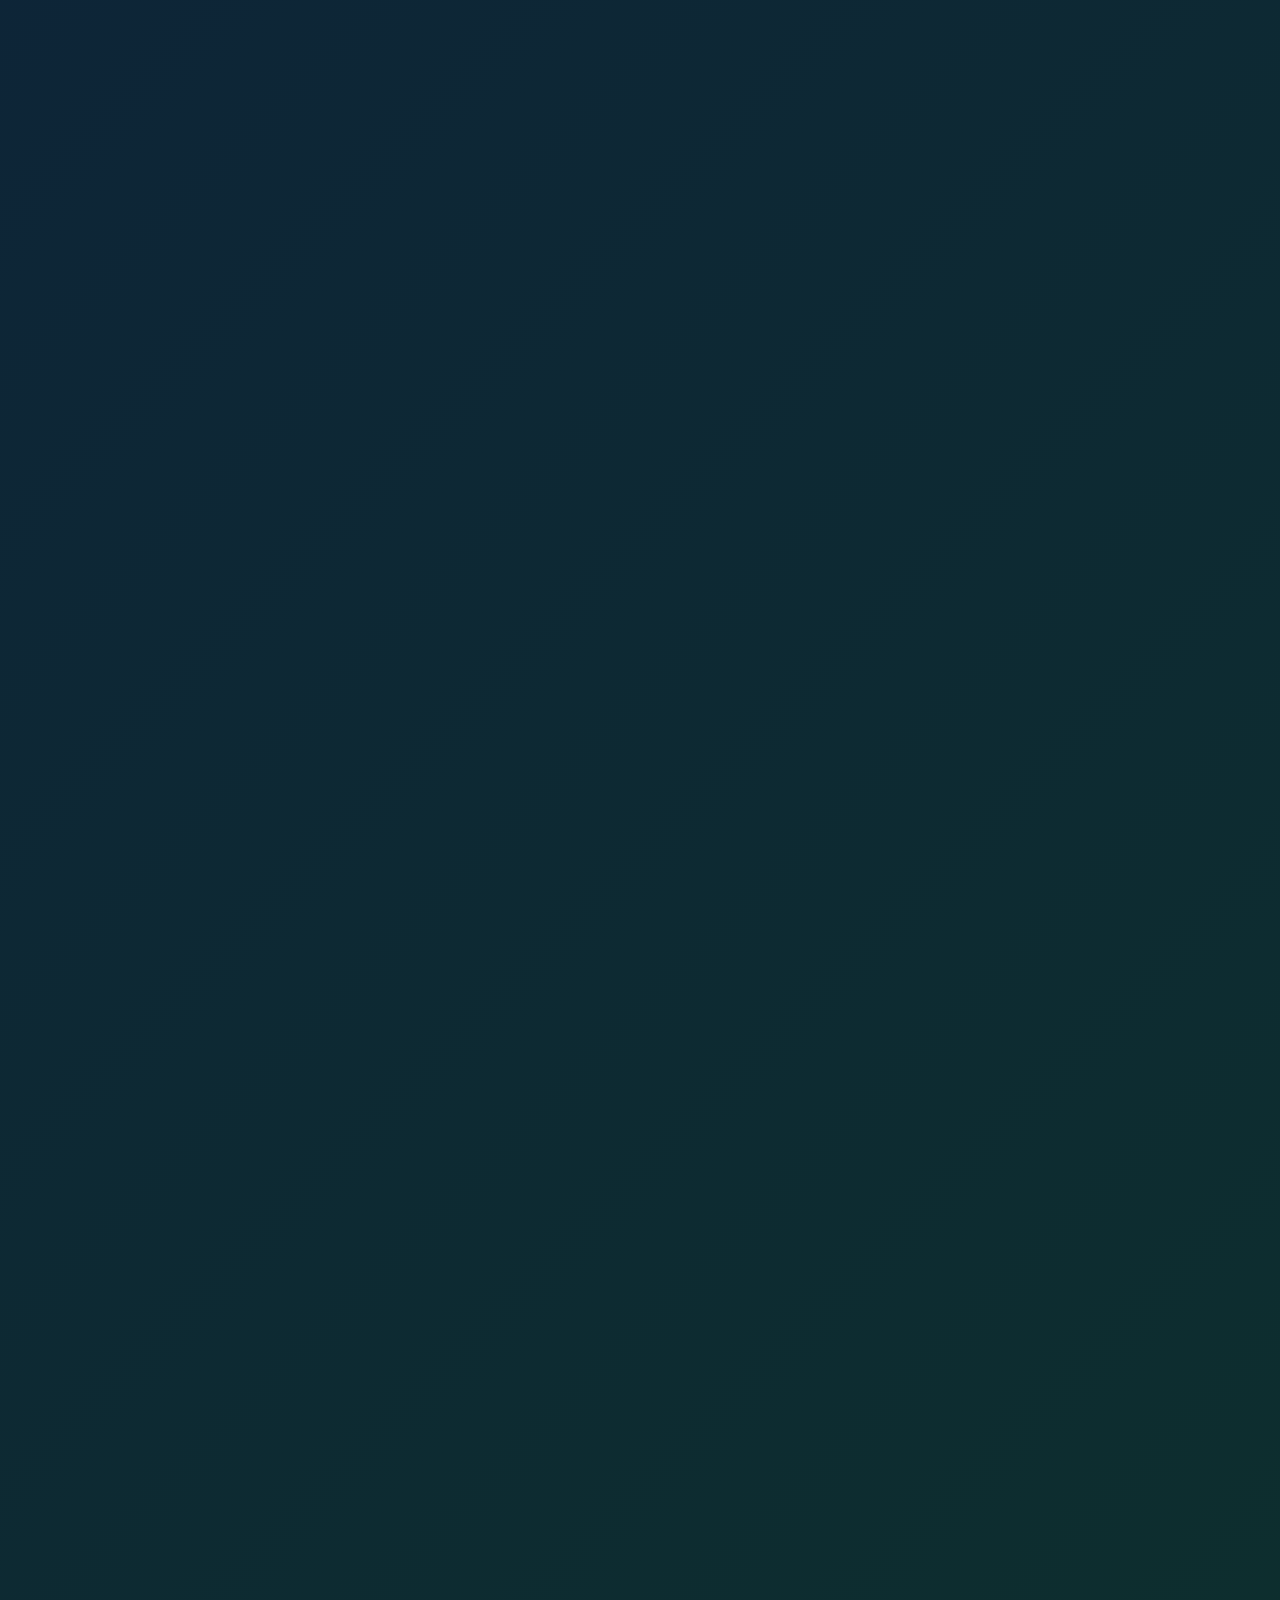
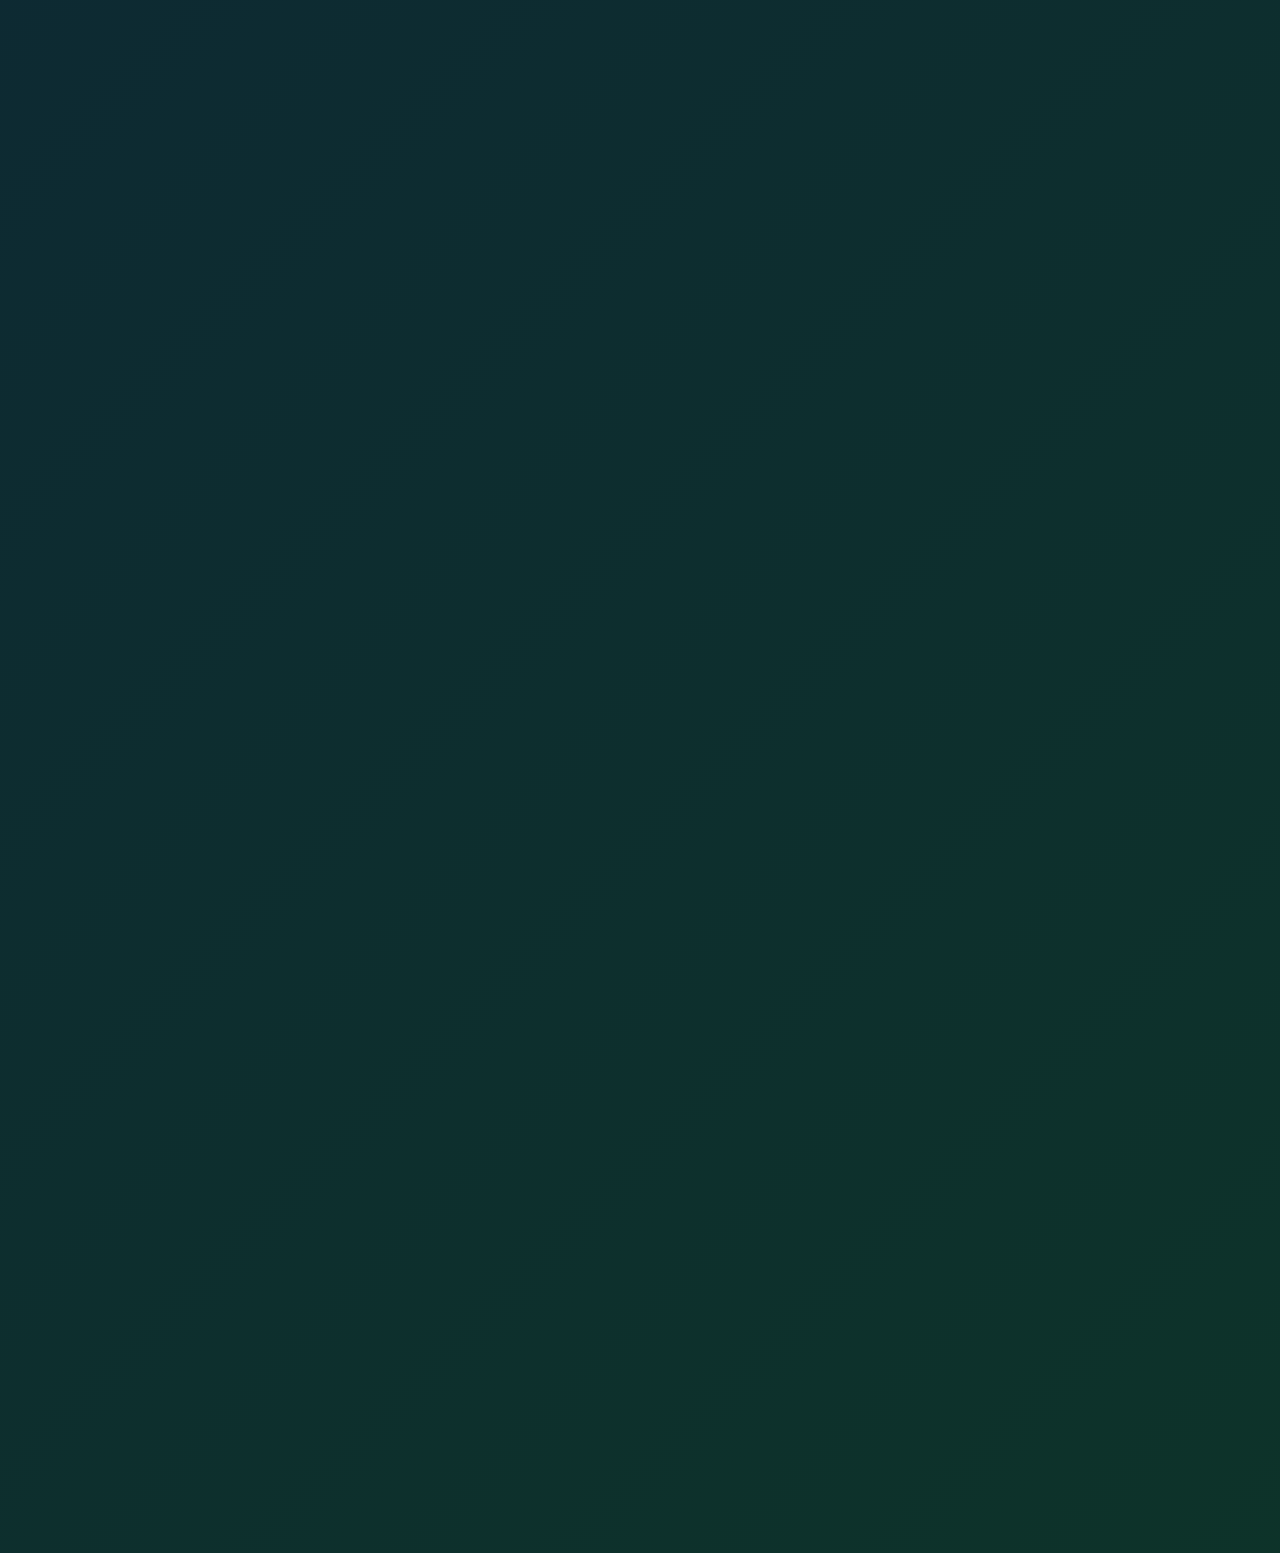
==== commit 047e3acd: "c" ====
--- a/projects.html
+++ b/projects.html
@@ -716,43 +716,50 @@
         }
 
         @media screen and (max-width: 768px) {
-            body {
-                overflow-y: auto;
-                -webkit-overflow-scrolling: touch;
-            }
-
             .menu-toggle {
-                display: flex;
-            }
-
+                display: flex !important;
+                position: relative;
+                z-index: 1002;
+            }
+        
             nav {
                 position: fixed;
                 top: 0;
                 right: -250px;
                 width: 250px;
                 height: 100vh;
-                background: rgba(0, 0, 0, 0.7);
-                backdrop-filter: blur(5px);
-                -webkit-backdrop-filter: blur(5px);
+                background: rgba(0, 0, 0, 0.85);
+                backdrop-filter: blur(10px);
+                -webkit-backdrop-filter: blur(10px);
                 transition: right 0.3s ease;
                 z-index: 1000;
                 display: flex;
-                justify-content: flex-end;
-                overflow-y: auto;
-            }
-
+                justify-content: center;
+                align-items: flex-start;
+                padding-top: 80px;
+            }
+        
             nav.active {
                 right: 0;
             }
-
+        
             nav ul {
                 flex-direction: column;
-                padding: 80px 20px;
-                gap: 20px;
+                align-items: center;
                 width: 100%;
-                margin: 0;
-                height: 100%;
-                overflow: hidden;
+                padding: 0 20px;
+            }
+        
+            nav ul li {
+                width: 100%;
+                text-align: center;
+            }
+        
+            nav a {
+                display: block;
+                width: 100%;
+                padding: 15px 0;
+                margin: 5px 0;
             }
         }
     </style>
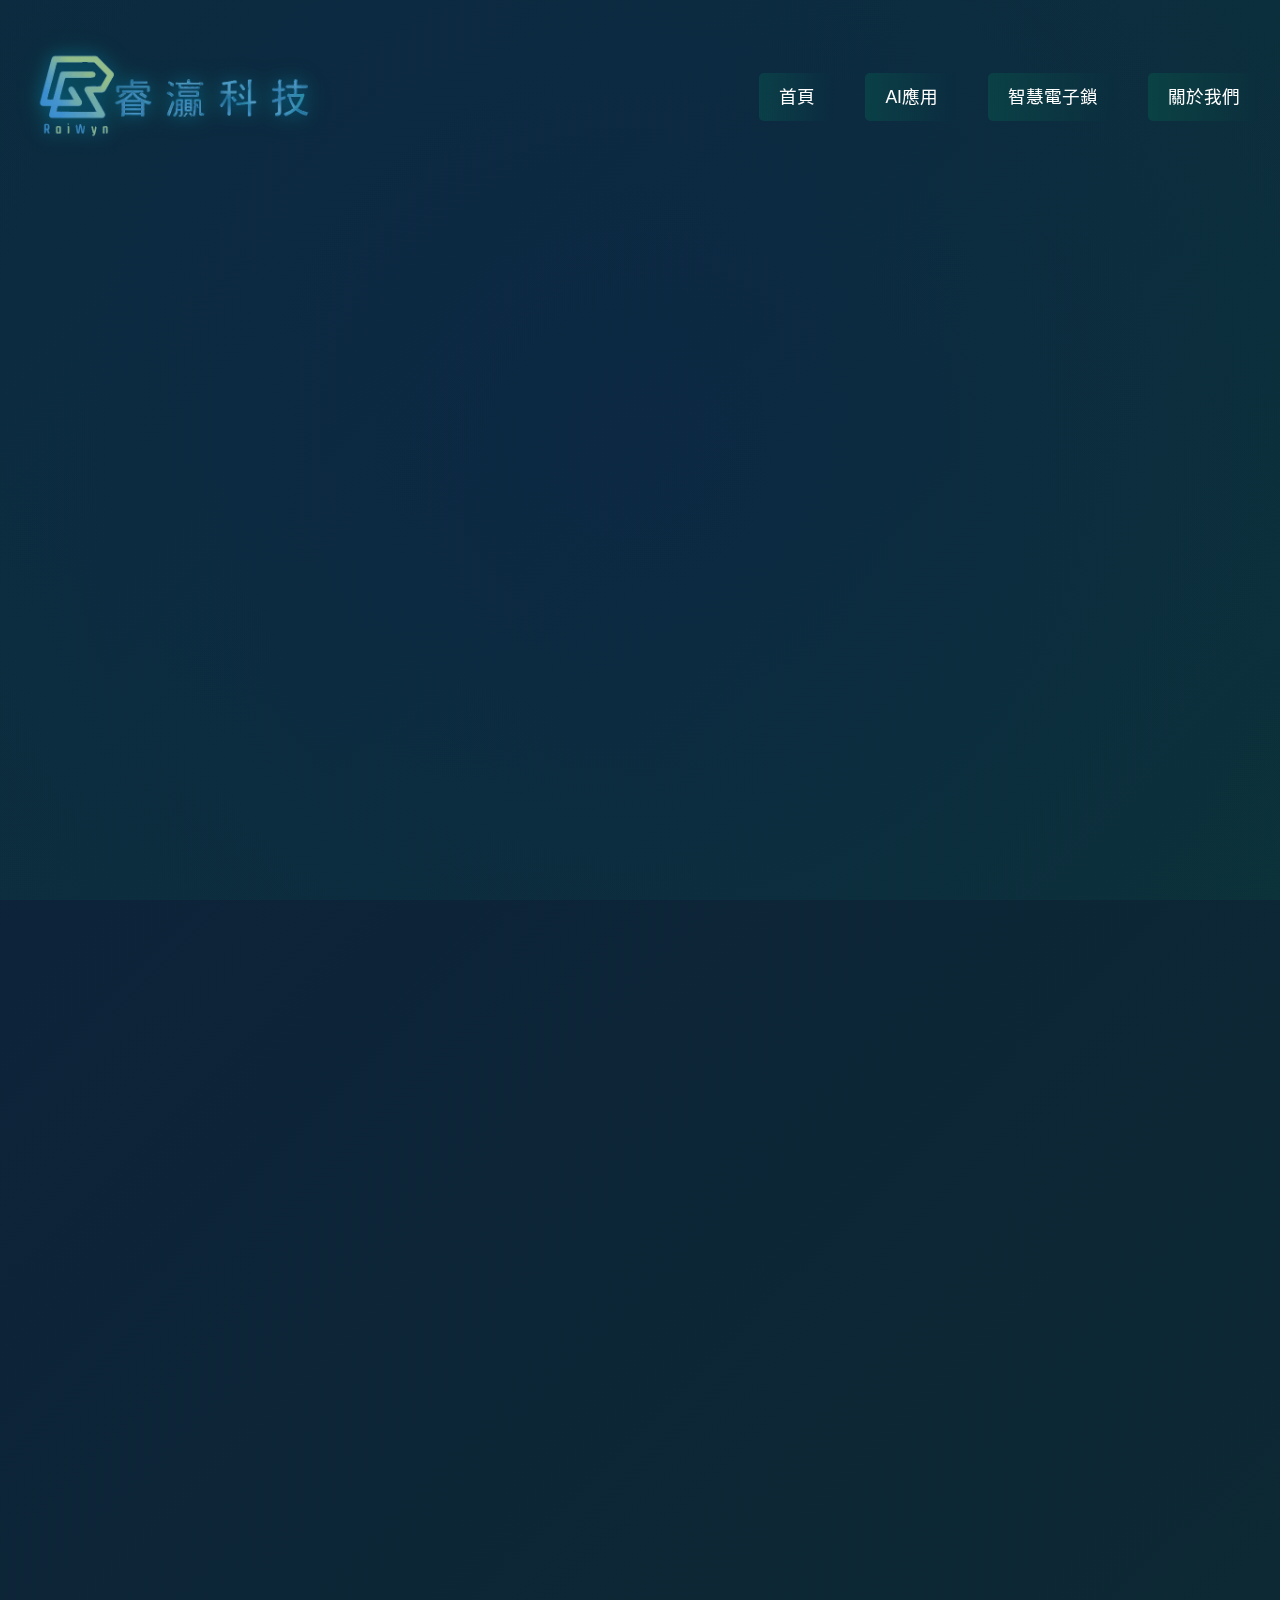
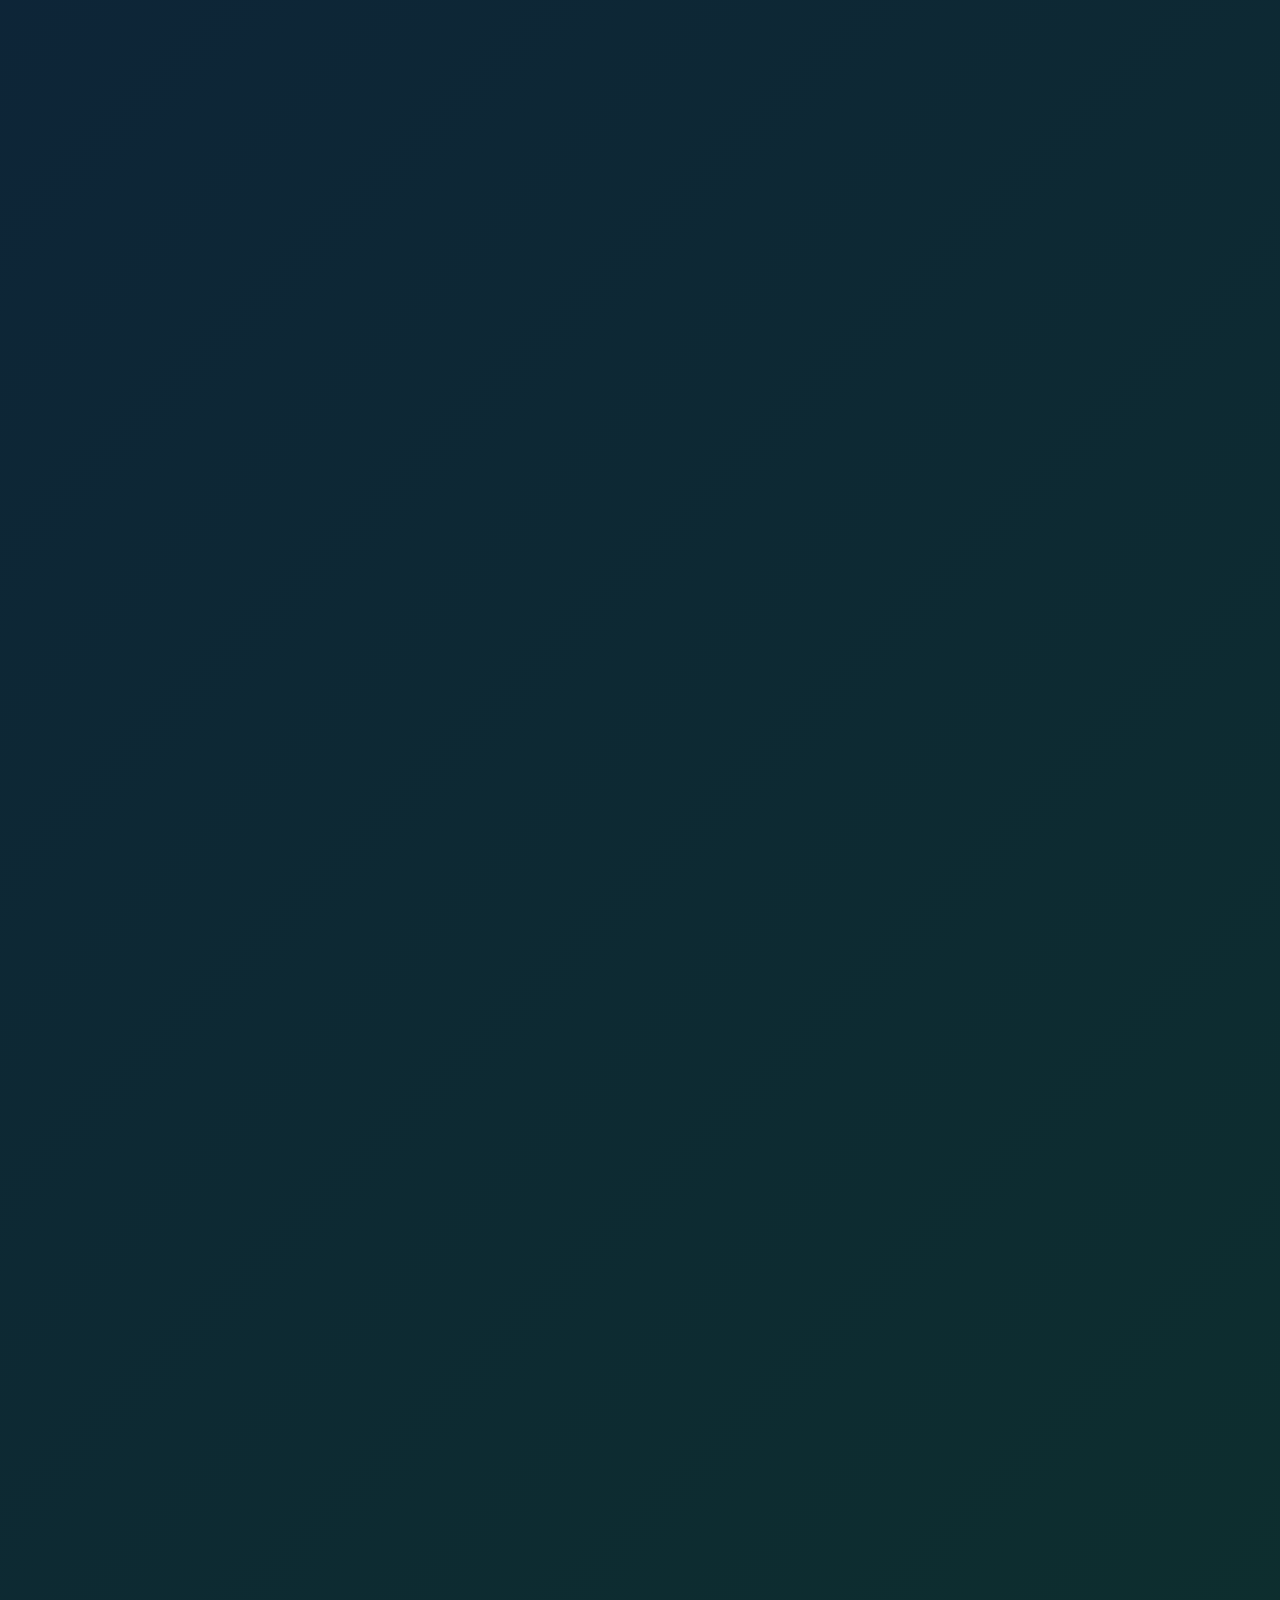
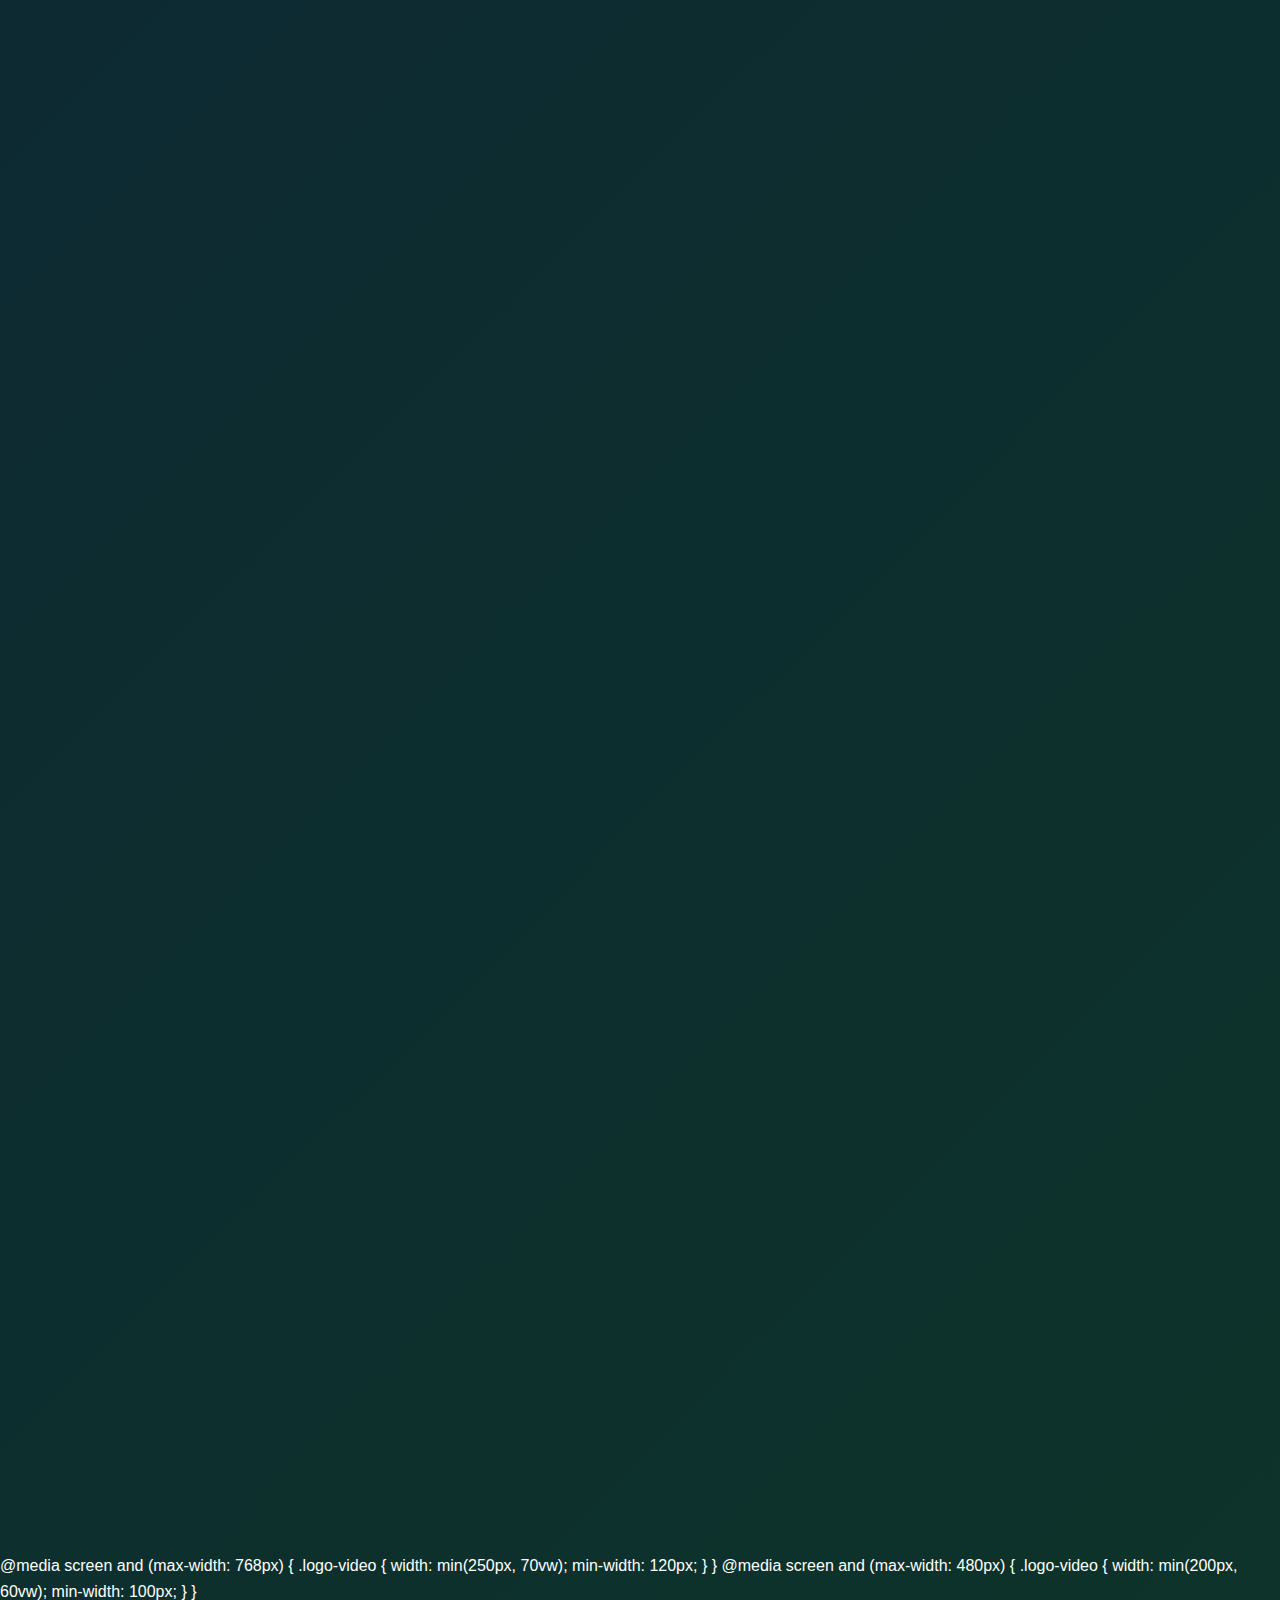
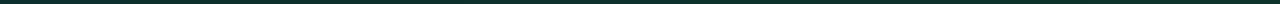
==== commit 899b93b6: "c" ====
--- a/projects.html
+++ b/projects.html
@@ -102,11 +102,13 @@
         }
 
         .logo-video {
-            width: 300px;
+            width: min(300px, 80vw);
             height: auto;
             margin: auto 0;
             filter: drop-shadow(0 0 8px rgba(0, 136, 255, 0.3)) drop-shadow(0 0 12px rgba(0, 255, 136, 0.2));
             transition: all 0.4s ease;
+            min-width: 150px;
+            max-width: 300px;
         }
             filter: drop-shadow(0 0 12px rgba(0, 136, 255, 0.4)) drop-shadow(0 0 15px rgba(0, 255, 136, 0.3));
             transform: scale(1.02);
@@ -148,16 +150,22 @@
 
         .menu-toggle {
             display: none;
-            flex-direction: column;
-            justify-content: space-between;
-            width: 30px;
-            height: 21px;
+            width: 50px;
+            height: 30px;
             cursor: pointer;
             z-index: 1001;
             margin-left: auto;
         }
 
+        .menu-toggle img {
+            width: 100%;
+            height: 100%;
+            object-fit: contain;
+        }
+
         .menu-toggle span {
+            display: none;
+        }
             display: block;
             height: 3px;
             width: 100%;
@@ -770,6 +778,7 @@
             <img src="logo-word.gif" alt="RaiWyn Logo" class="logo-video" style="width: 300px;">
         </div>
         <div class="menu-toggle">
+            <img src="Menu.png" alt="Menu">
             <span></span>
             <span></span>
             <span></span>
@@ -1056,7 +1065,7 @@
                     <div class="industry-card">
                         <h3>媒體與娛樂（Media & Entertainment）</h3>
                         <h4>應用功能</h4>
-                        <p>根據用戶的興趣推薦電影、音樂或文章；提醒用戶即將舉行的活動或節目；與粉絲互動，回答關於明星或節目的目的；幫助用戶管理訂閱服務（如流媒體平台）。</p>
+                        <p>根據用戶的興趣推薦電影、音樂或文章；提醒用戶即將舉行的活動或節目；與粉絲互動，回答關於明星或節目目的目的；幫助用戶管理訂閱服務（如流媒體平台）。</p>
                         <h4>優點</h4>
                         <p>提升使用者體驗，增加平台活躍度；提供個人化體驗，增加使用者忠誠度。</p>
                     </div>
@@ -1196,4 +1205,19 @@
     menuToggle.classList.toggle('active');
 });
 </script>
+</html>
+
+@media screen and (max-width: 768px) {
+    .logo-video {
+        width: min(250px, 70vw);
+        min-width: 120px;
+    }
+}
+
+@media screen and (max-width: 480px) {
+    .logo-video {
+        width: min(200px, 60vw);
+        min-width: 100px;
+    }
+}
 </html>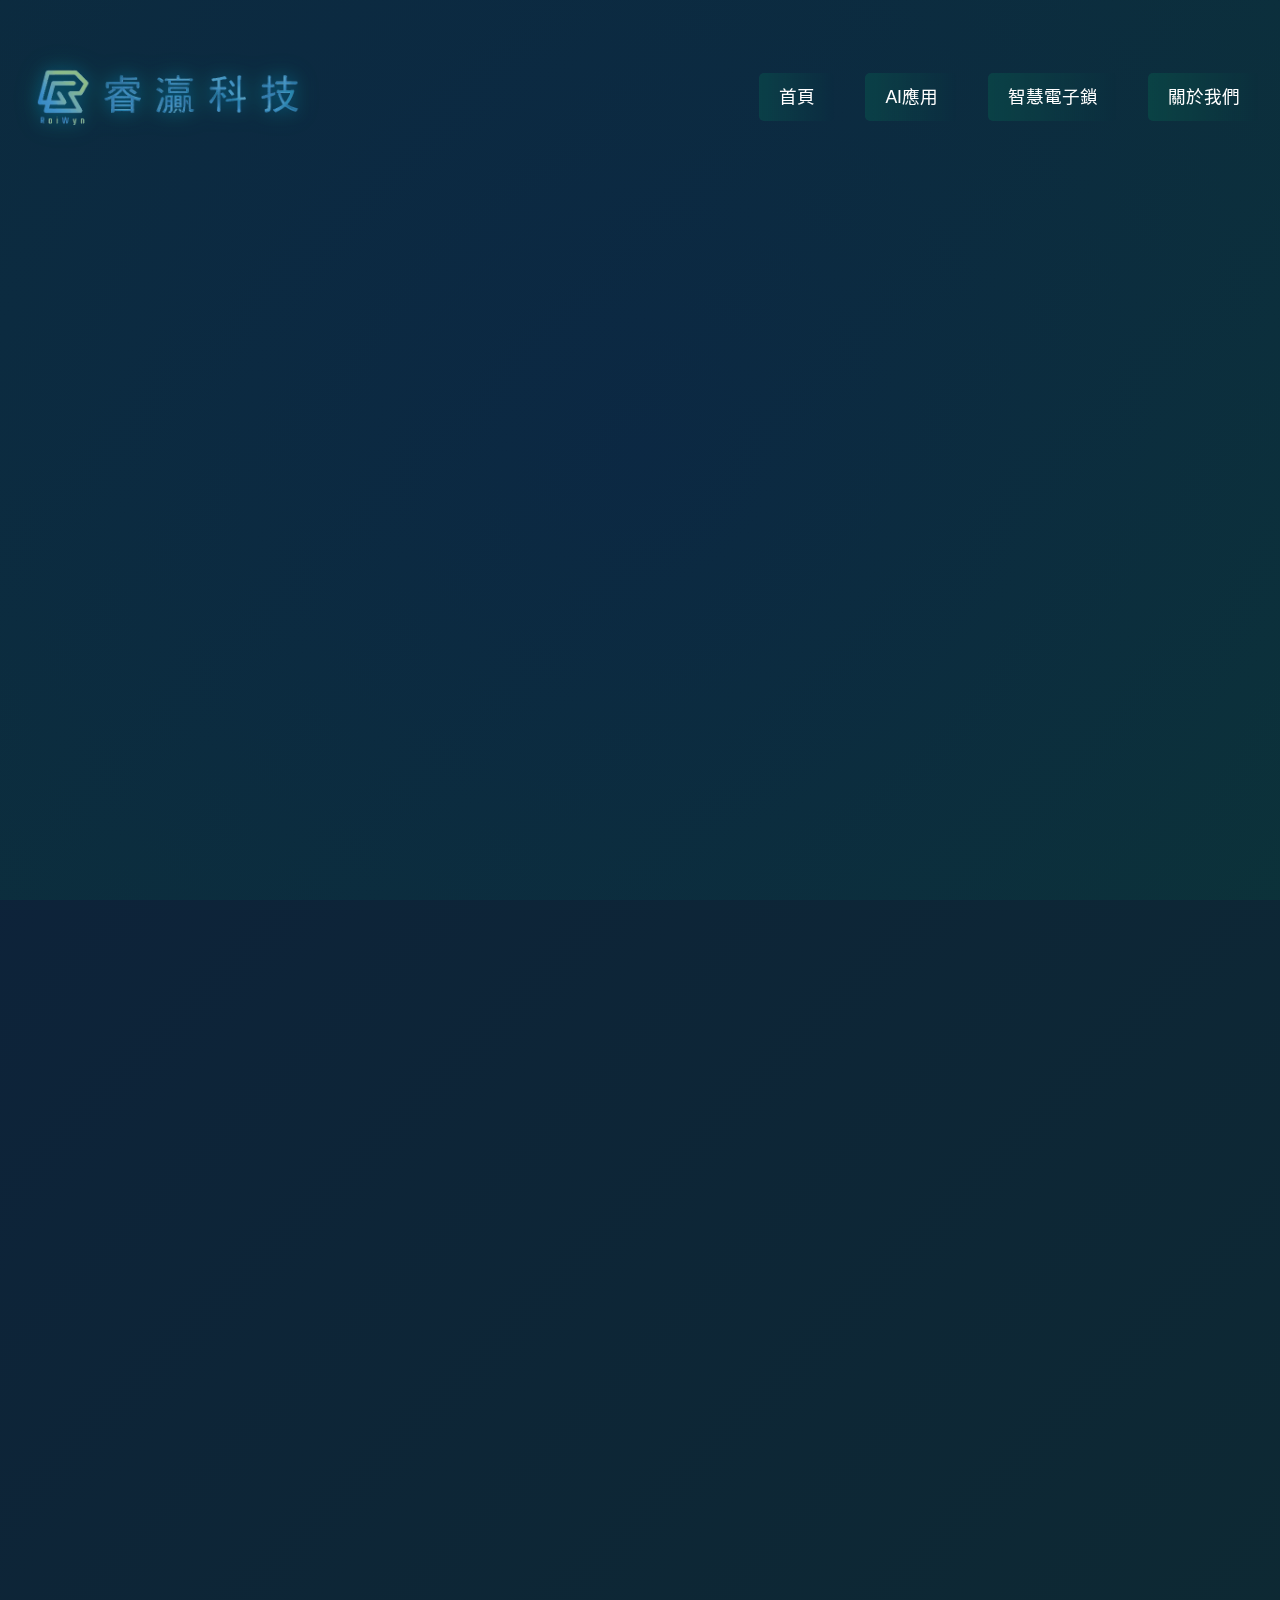
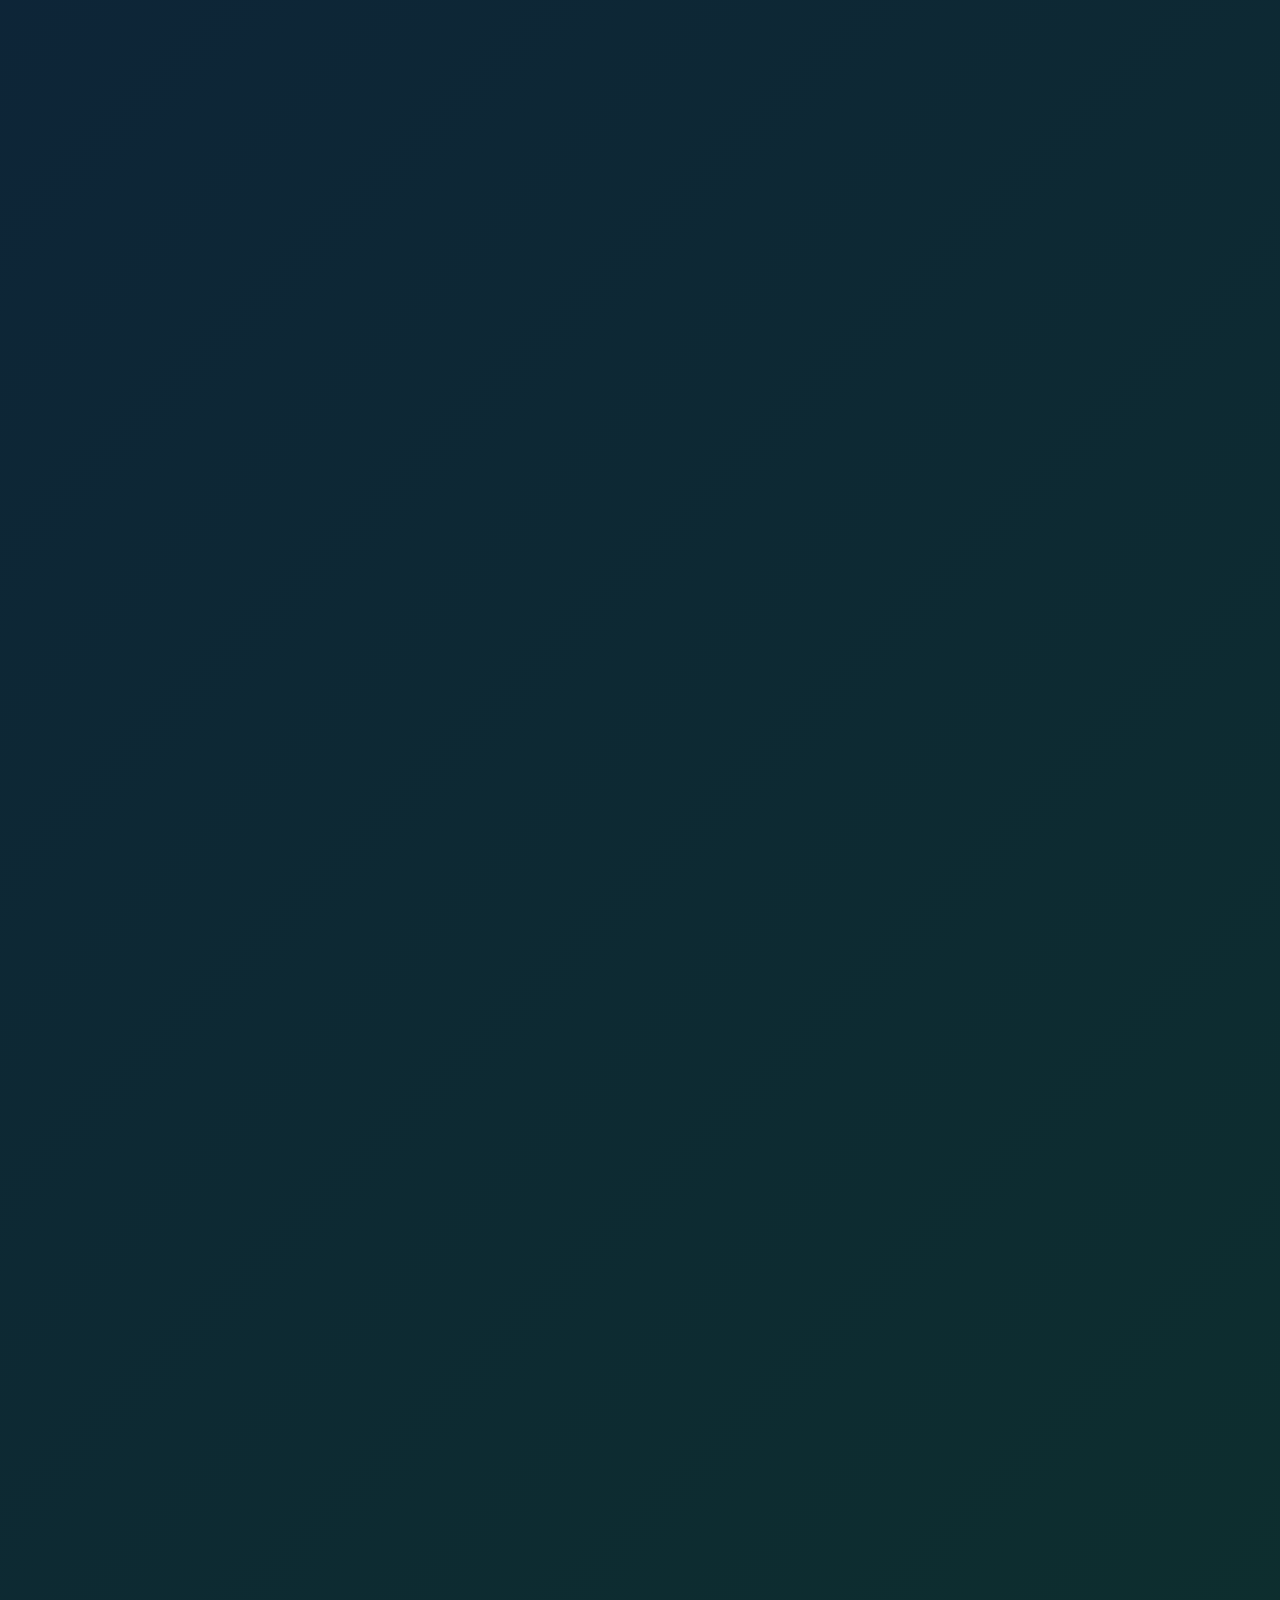
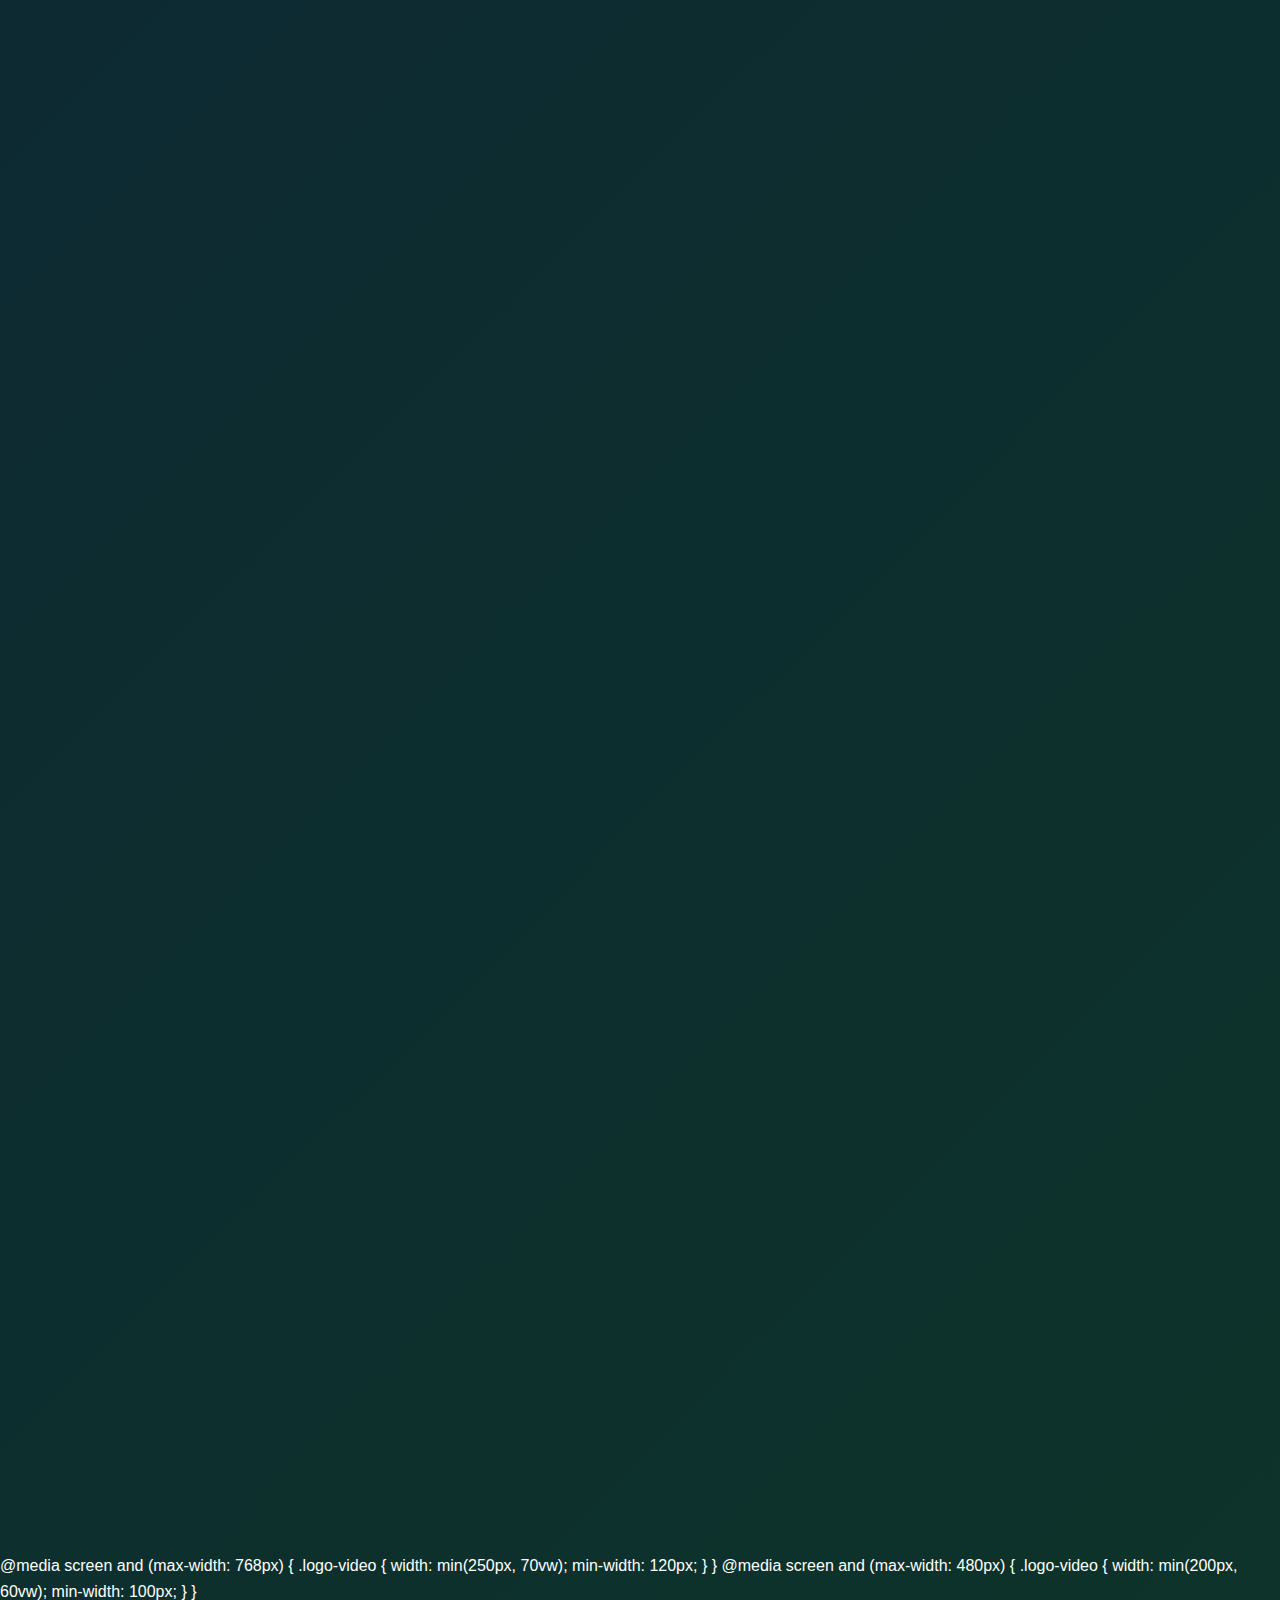
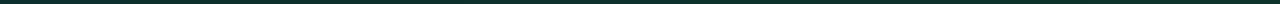
==== commit 6ecbf460: "c" ====
--- a/projects.html
+++ b/projects.html
@@ -151,7 +151,7 @@
         .menu-toggle {
             display: none;
             width: 50px;
-            height: 30px;
+            height: 50px;
             cursor: pointer;
             z-index: 1001;
             margin-left: auto;
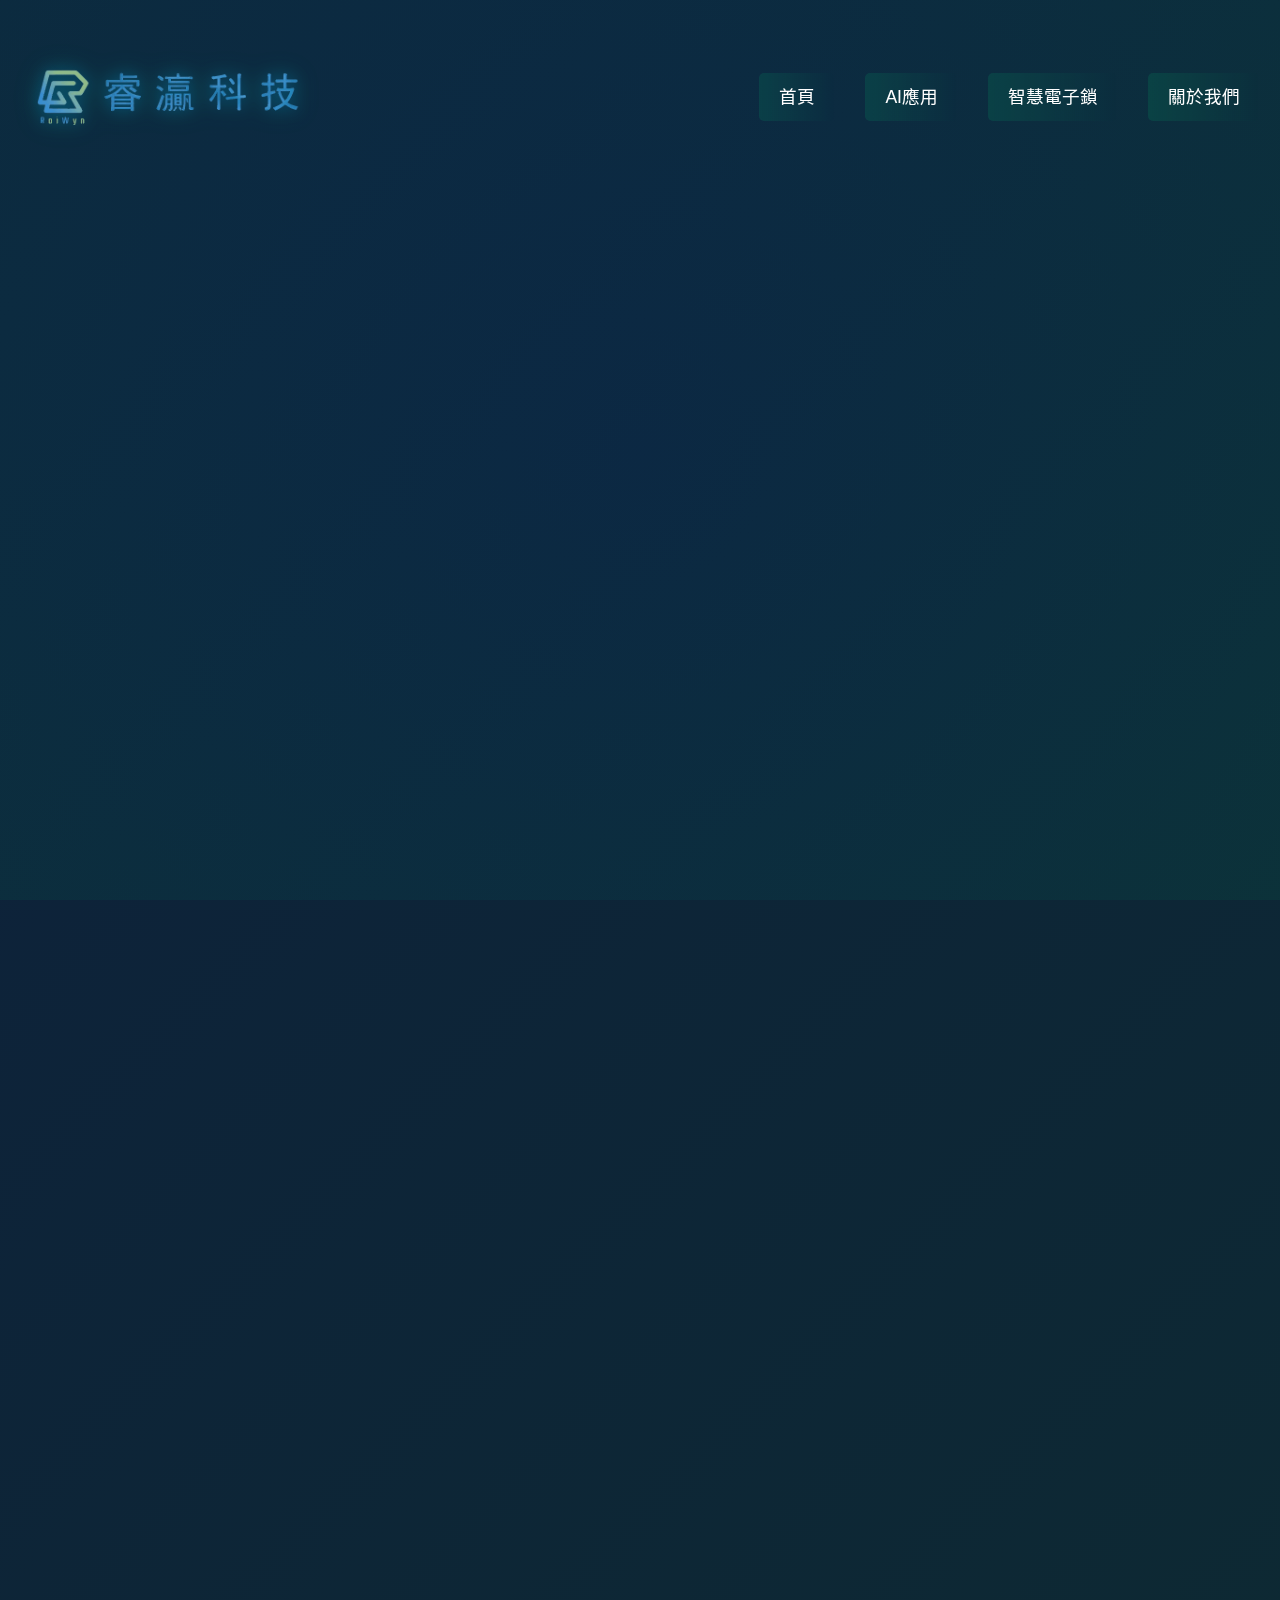
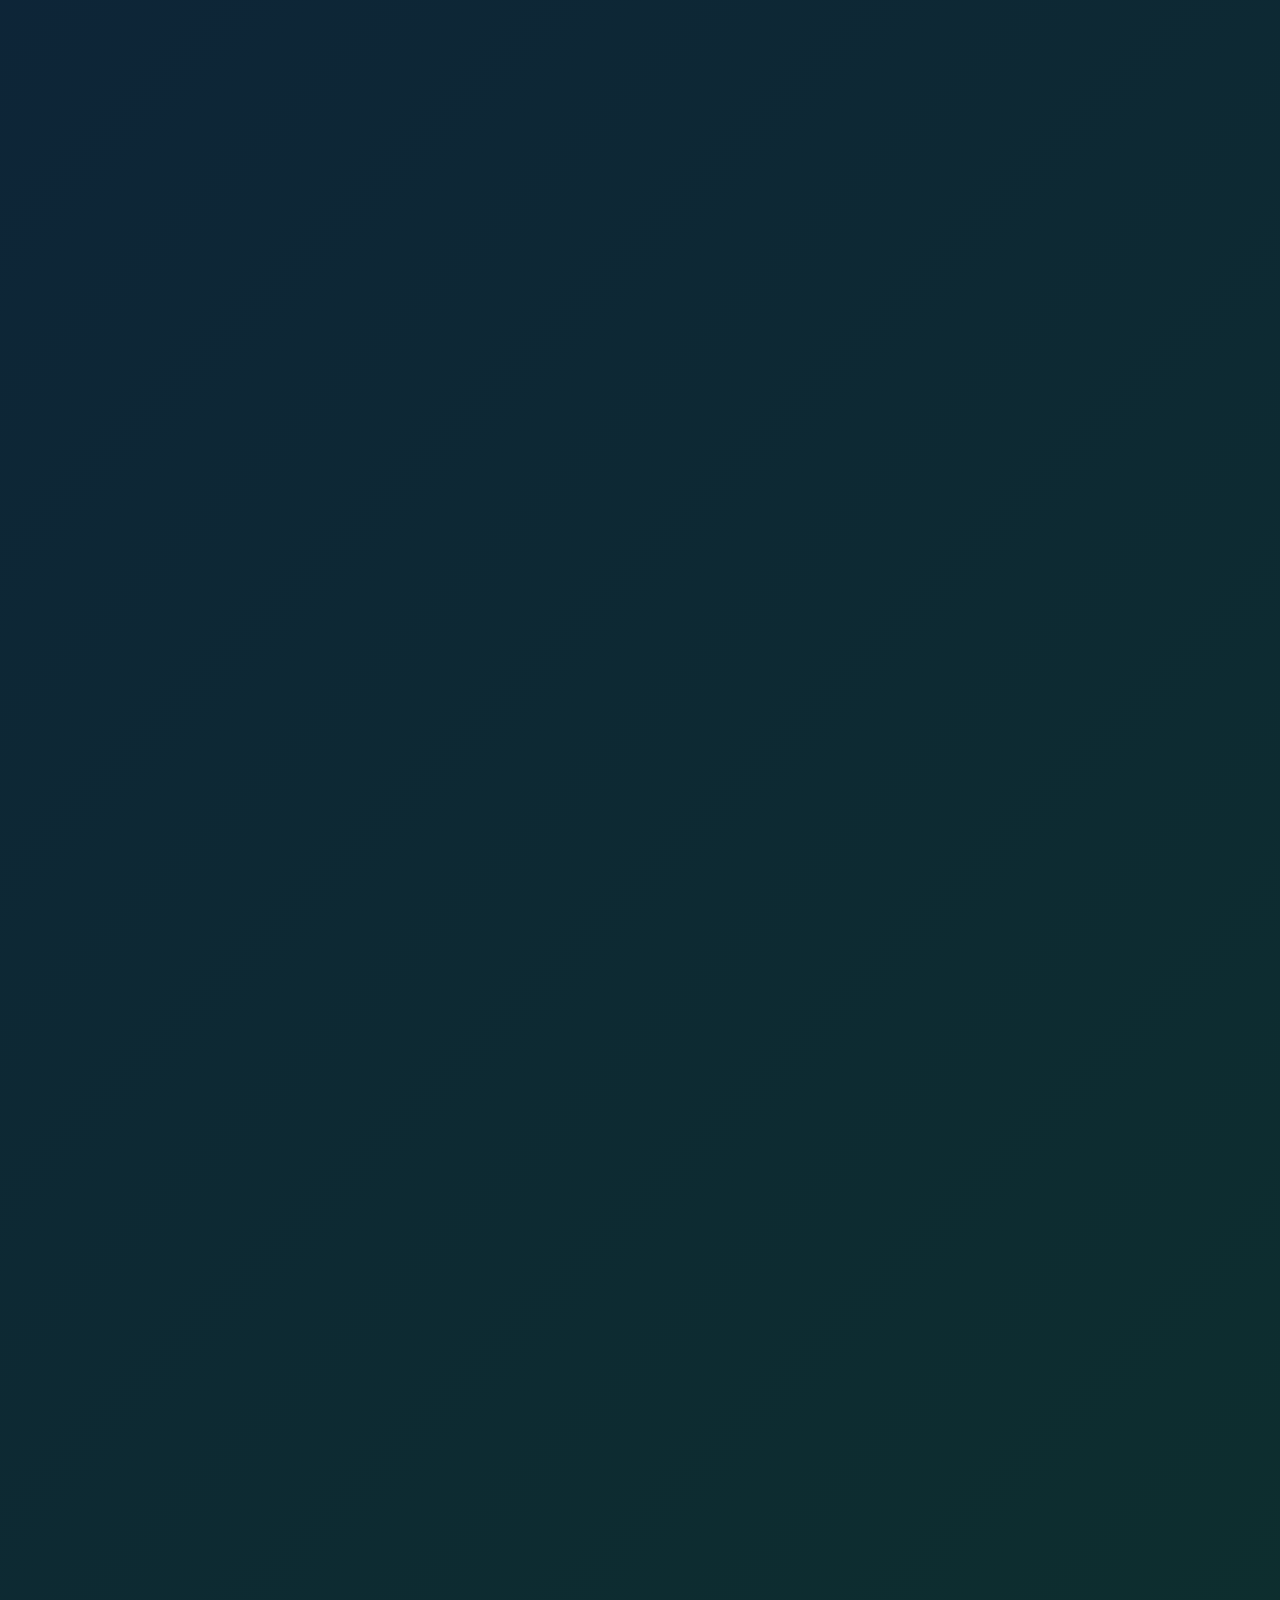
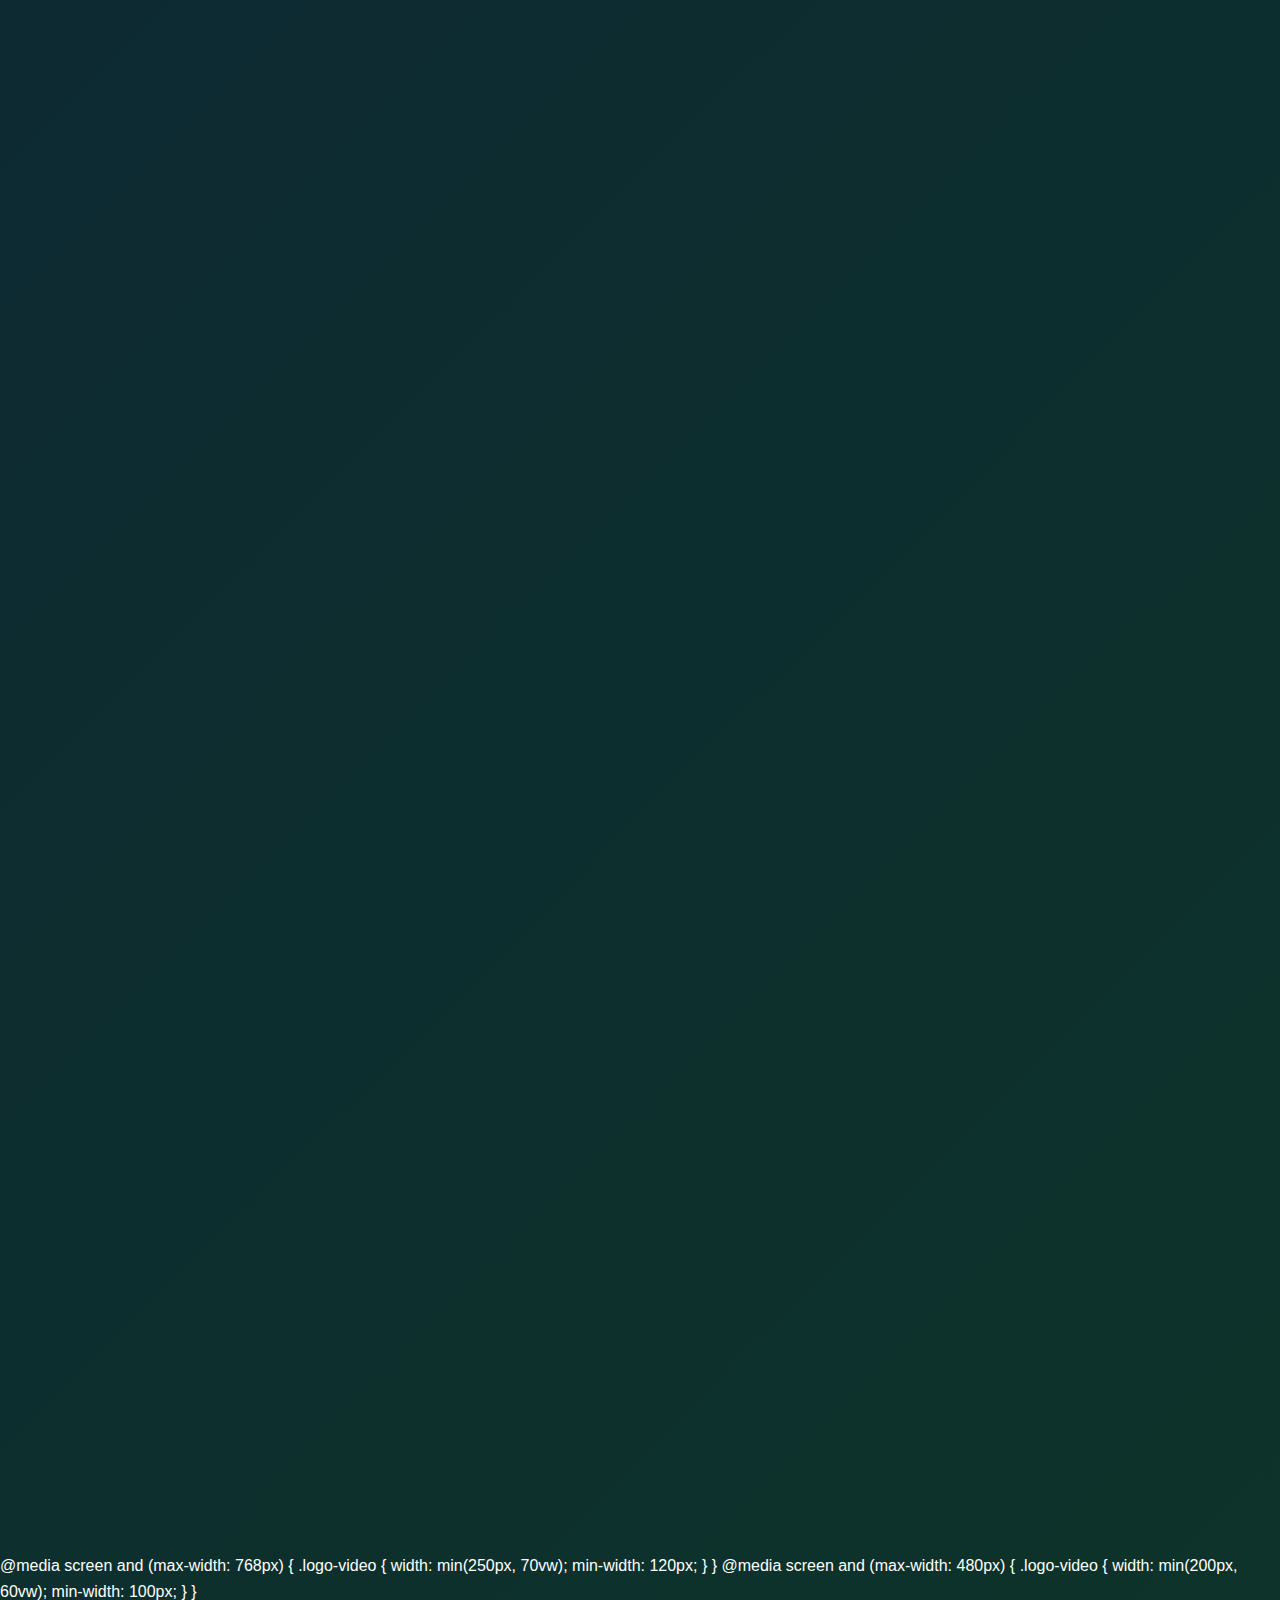
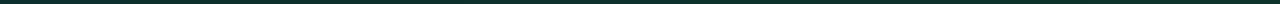
==== commit 021b5f29: "c" ====
--- a/projects.html
+++ b/projects.html
@@ -165,6 +165,29 @@
 
         .menu-toggle span {
             display: none;
+        }
+
+        .company-name {
+            font-size: 1.8em;
+            margin-right: 20px;
+            transition: all 0.3s ease;
+            white-space: nowrap;
+            color: #fff;
+            text-shadow: 0 0 10px rgba(102, 204, 255, 0.3);
+        }
+
+        @media screen and (max-width: 768px) {
+            .company-name {
+                font-size: 1.4em;
+                margin-right: 15px;
+            }
+        }
+
+        @media screen and (max-width: 480px) {
+            .company-name {
+                font-size: 1.2em;
+                margin-right: 10px;
+            }
         }
             display: block;
             height: 3px;
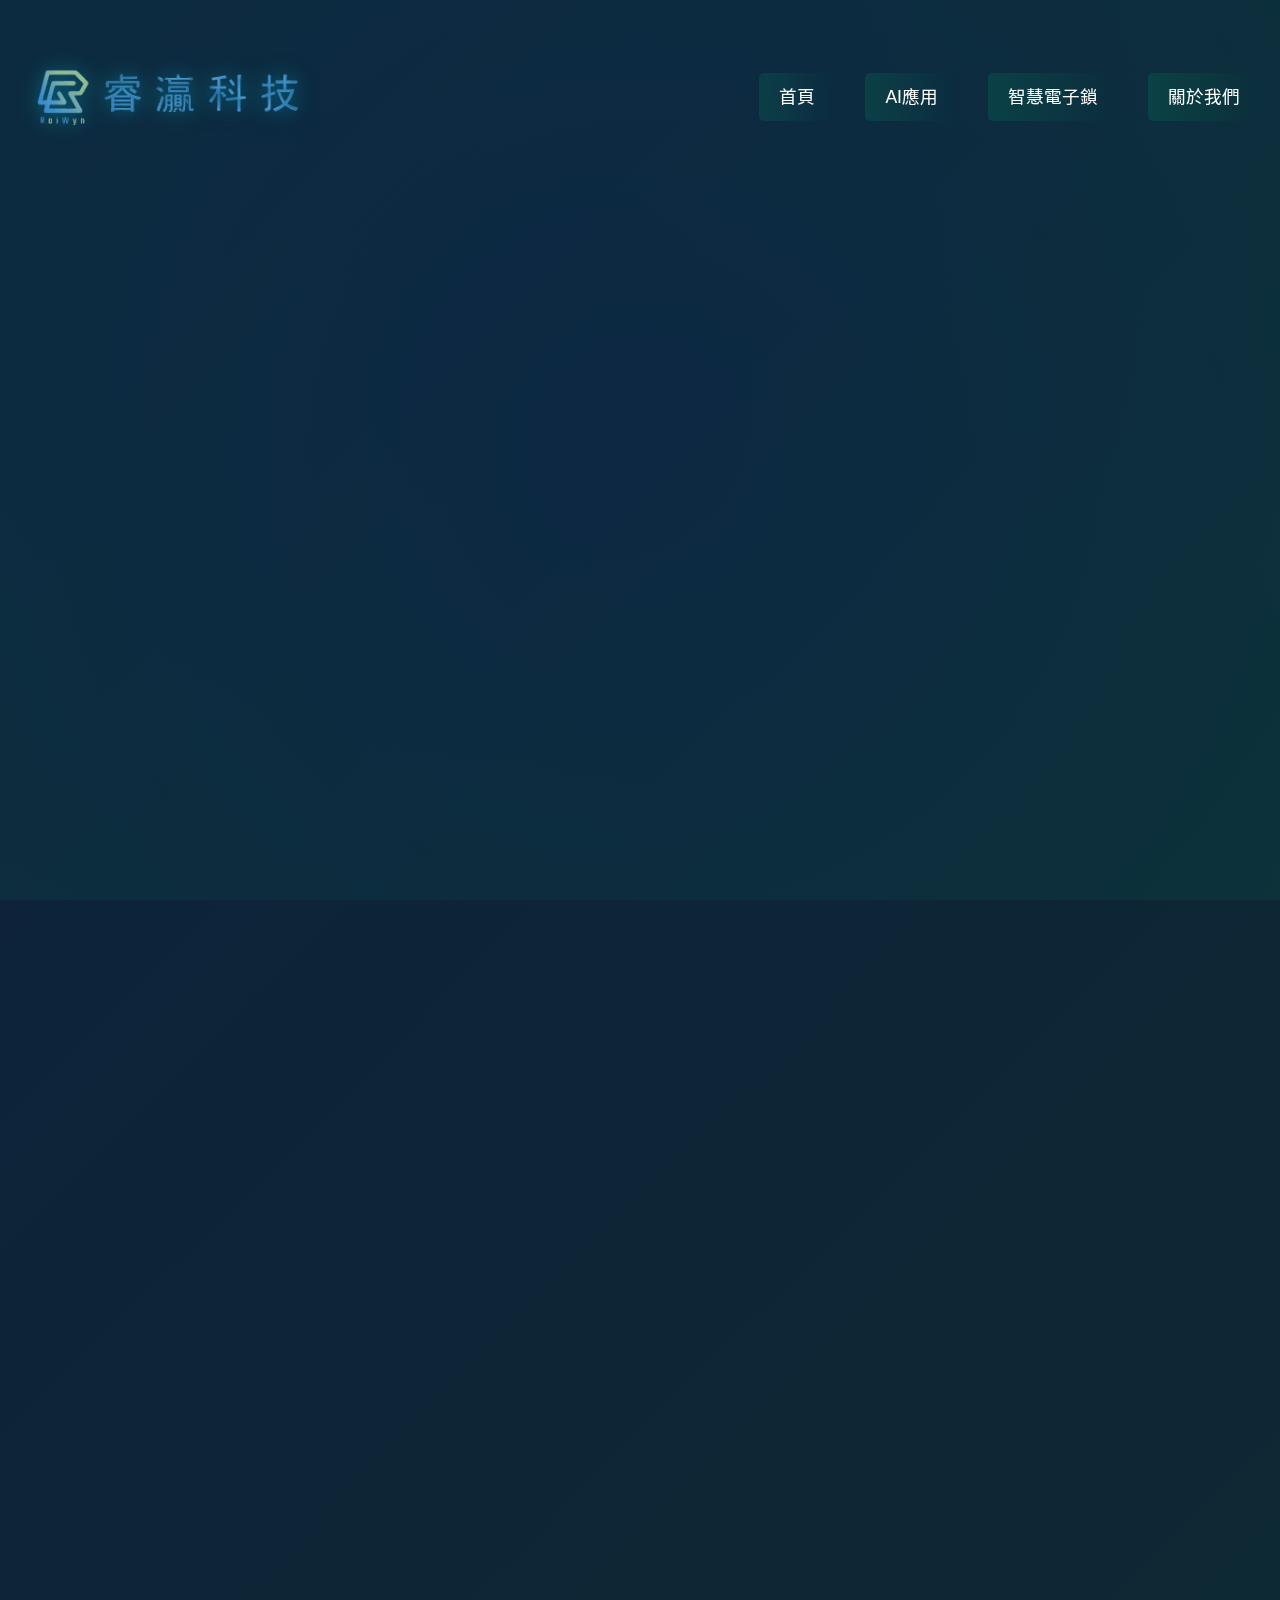
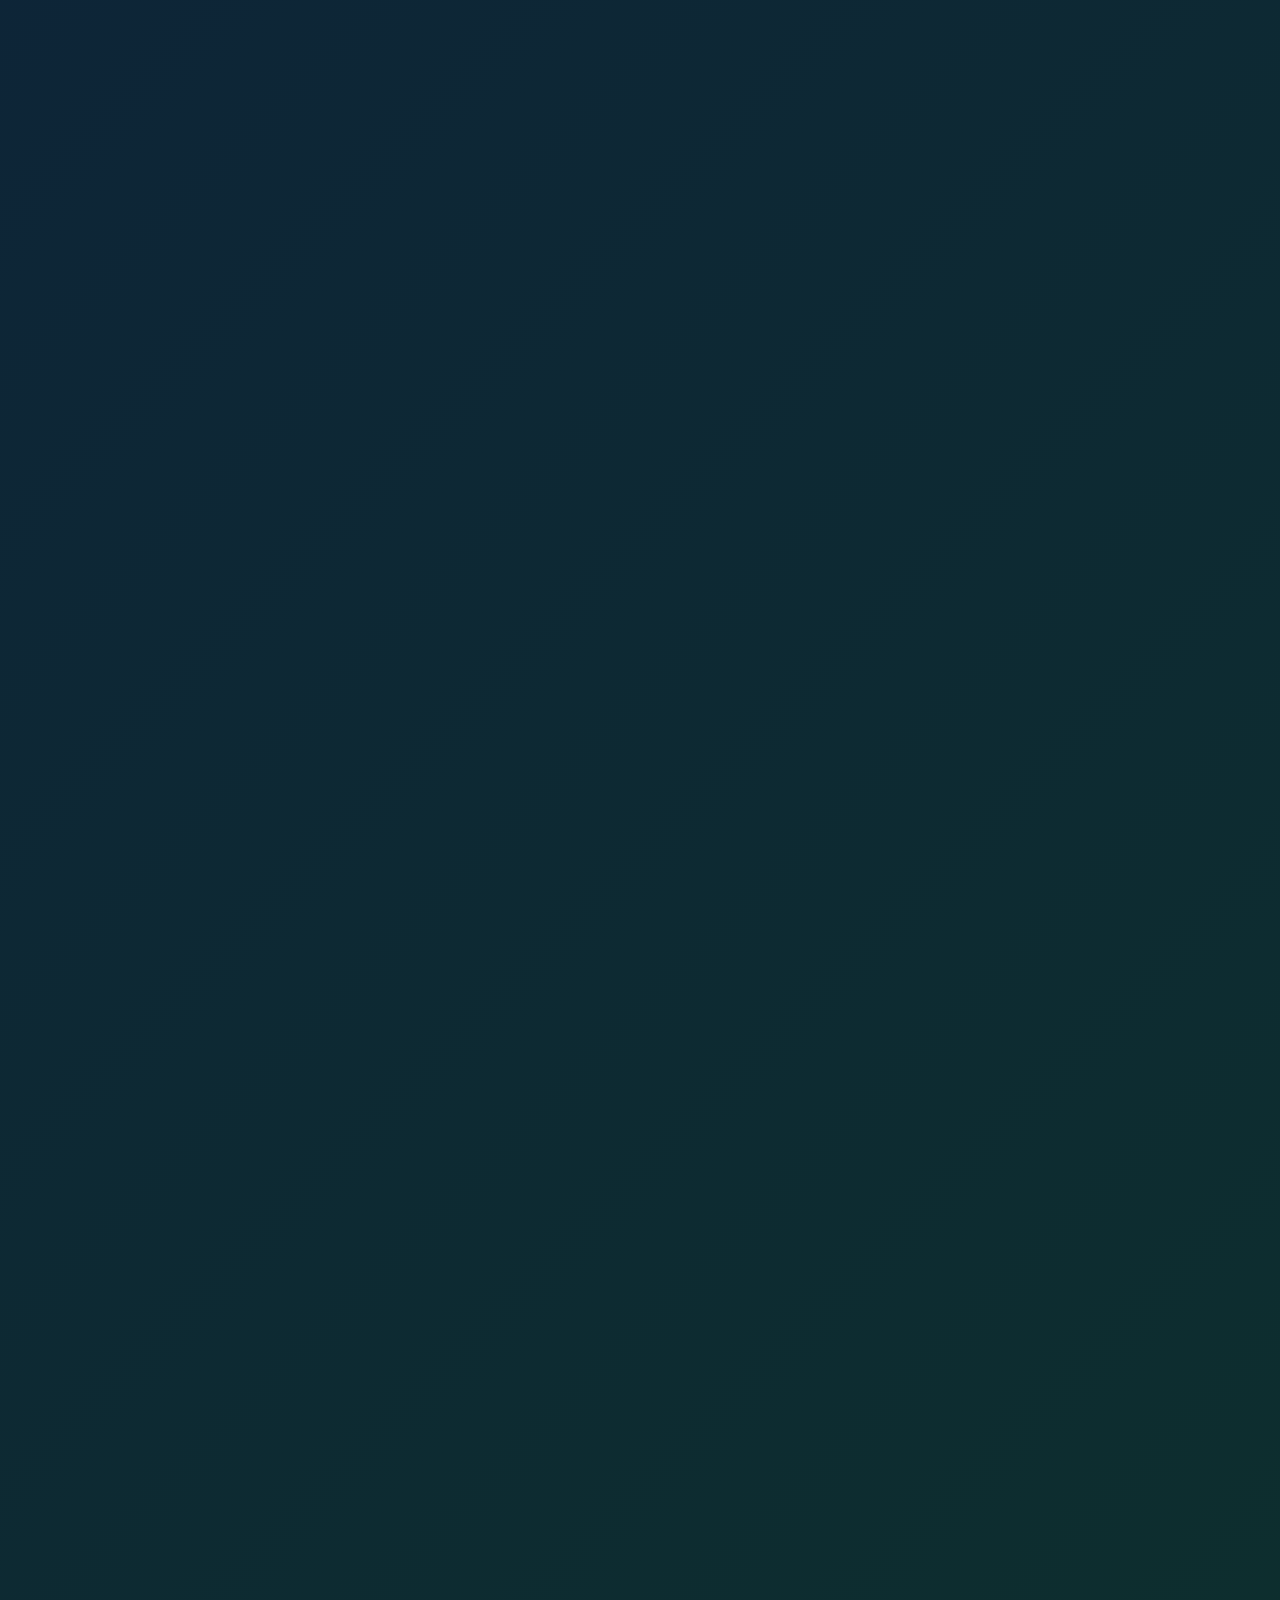
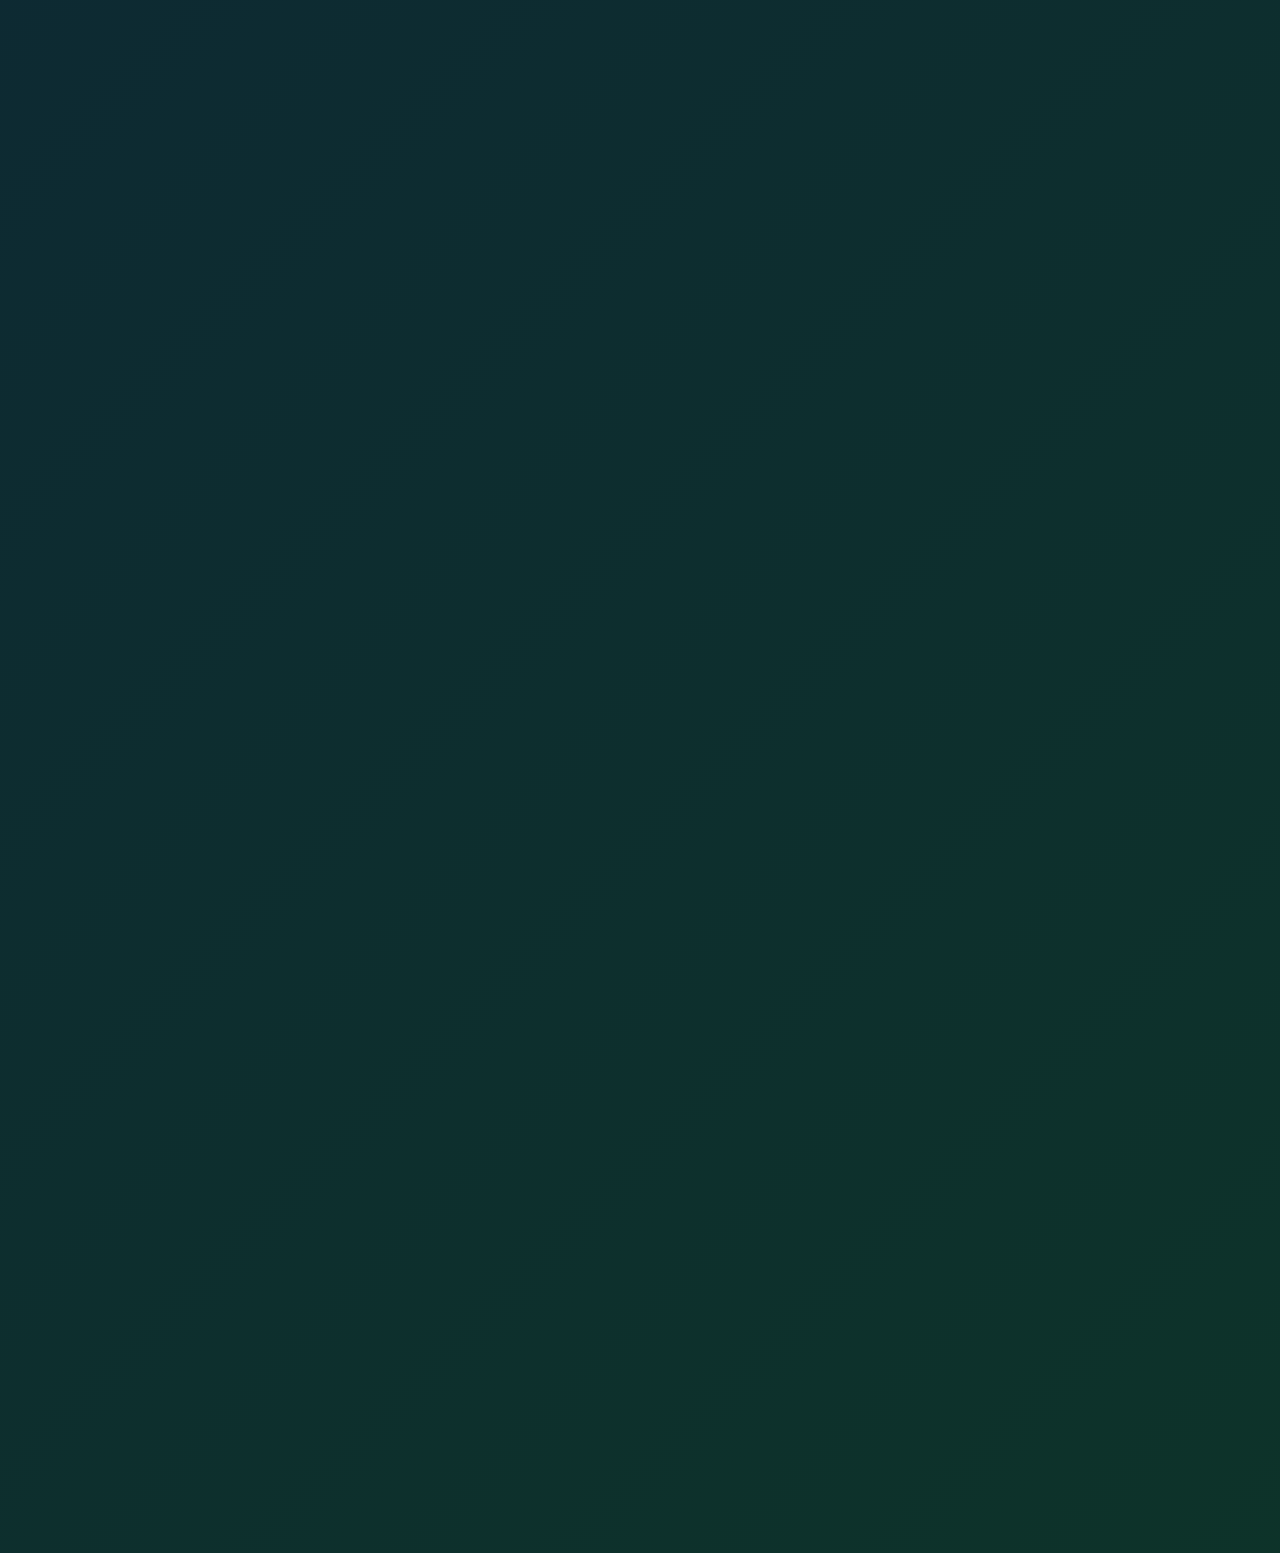
==== commit 909a4f4f: "c" ====
--- a/projects.html
+++ b/projects.html
@@ -109,6 +109,12 @@
             transition: all 0.4s ease;
             min-width: 150px;
             max-width: 300px;
+            cursor: pointer;
+        }
+
+        .logo-link {
+            text-decoration: none;
+            display: block;
         }
             filter: drop-shadow(0 0 12px rgba(0, 136, 255, 0.4)) drop-shadow(0 0 15px rgba(0, 255, 136, 0.3));
             transform: scale(1.02);
@@ -150,17 +156,23 @@
 
         .menu-toggle {
             display: none;
-            width: 50px;
-            height: 50px;
+            width: 44px;
+            height: 44px;
             cursor: pointer;
             z-index: 1001;
             margin-left: auto;
+            padding: 8px;
+            border-radius: 8px;
+            background: rgba(0, 0, 0, 0.2);
+            backdrop-filter: blur(5px);
+            -webkit-backdrop-filter: blur(5px);
         }
 
         .menu-toggle img {
             width: 100%;
             height: 100%;
             object-fit: contain;
+            filter: drop-shadow(0 0 2px rgba(255, 255, 255, 0.3));
         }
 
         .menu-toggle span {
@@ -741,8 +753,10 @@
                 margin: 2px 0;
             }
             .menu-toggle {
+                width: 48px;
+                height: 48px;
                 padding: 10px;
-                margin: -10px;
+                margin: 0;
             }
         }
 
@@ -798,7 +812,9 @@
 <body>
     <header class="header">
         <div class="logo-container">
-            <img src="logo-word.gif" alt="RaiWyn Logo" class="logo-video" style="width: 300px;">
+            <a href="index.html" class="logo-link">
+                <img src="logo-word.gif" alt="RaiWyn Logo" class="logo-video" style="width: 300px;">
+            </a>
         </div>
         <div class="menu-toggle">
             <img src="Menu.png" alt="Menu">
@@ -1230,17 +1246,5 @@
 </script>
 </html>
 
-@media screen and (max-width: 768px) {
-    .logo-video {
-        width: min(250px, 70vw);
-        min-width: 120px;
-    }
-}
-
-@media screen and (max-width: 480px) {
-    .logo-video {
-        width: min(200px, 60vw);
-        min-width: 100px;
-    }
-}
+
 </html>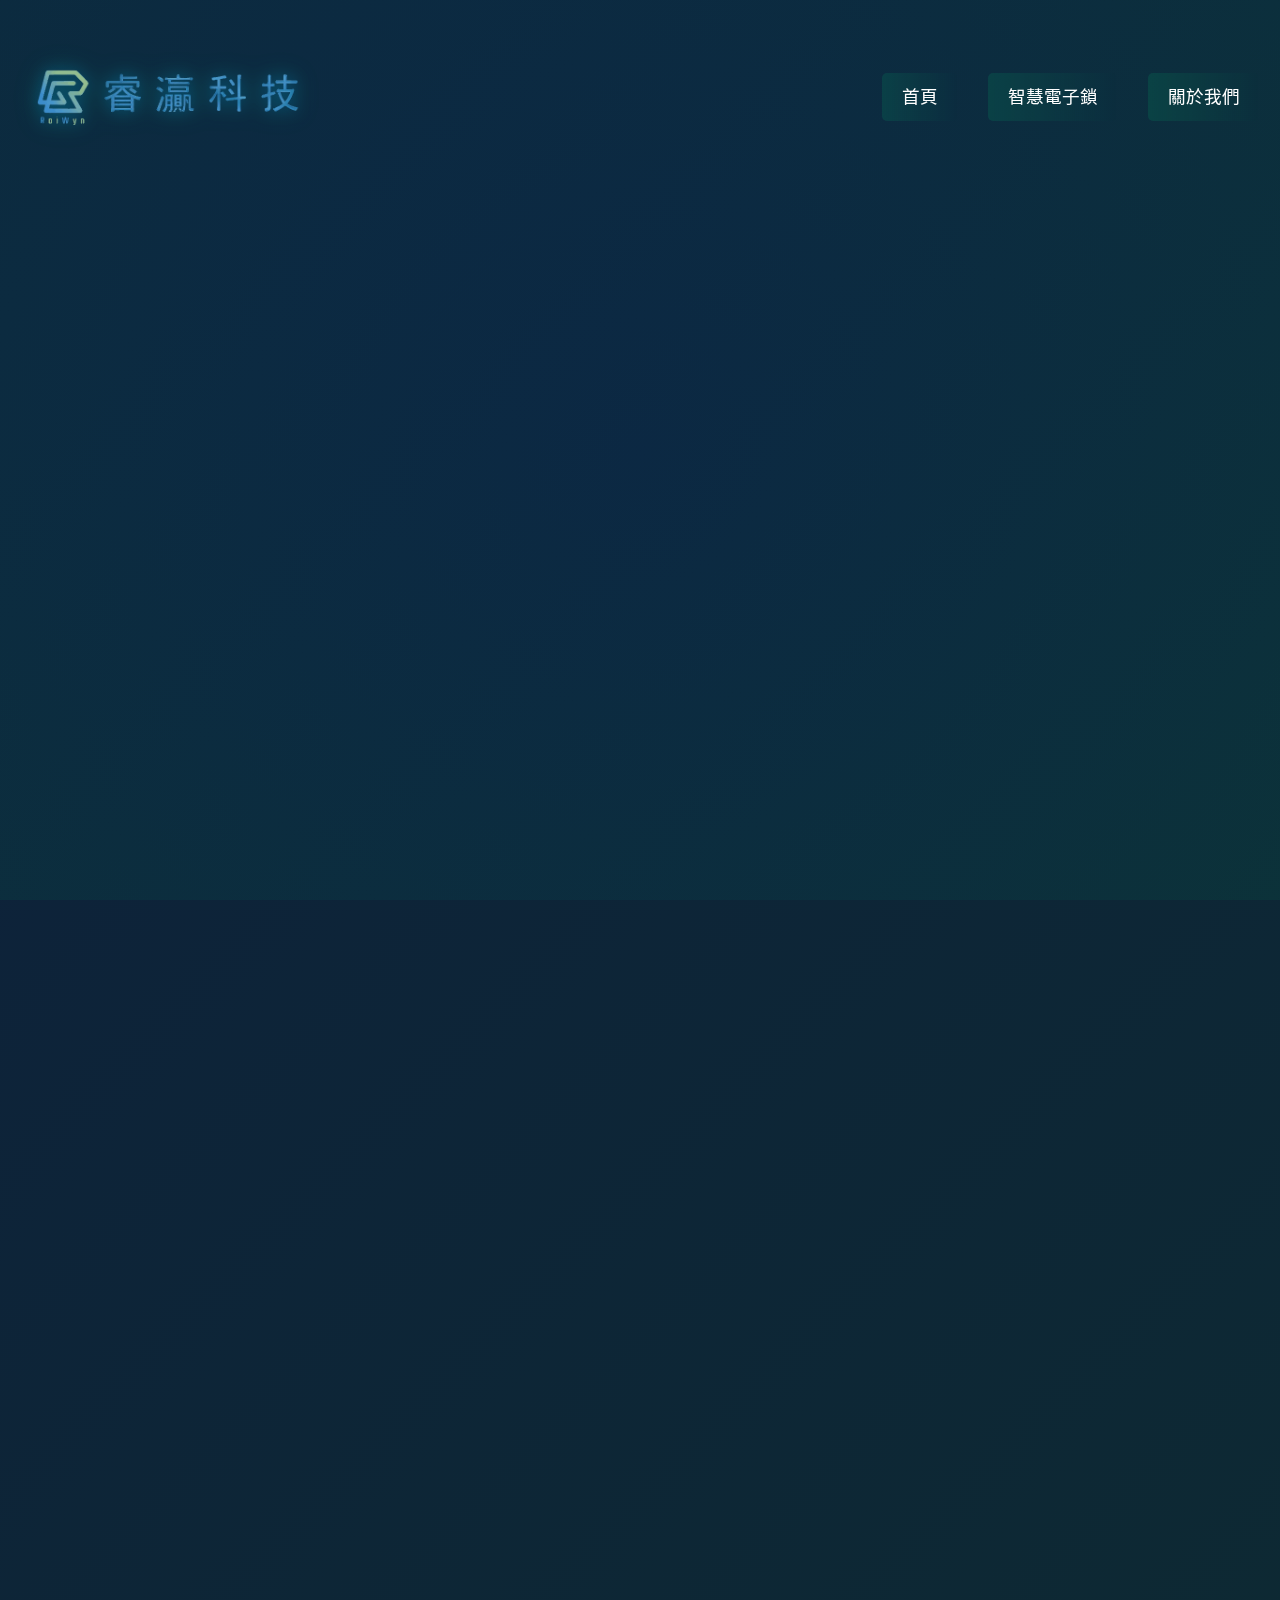
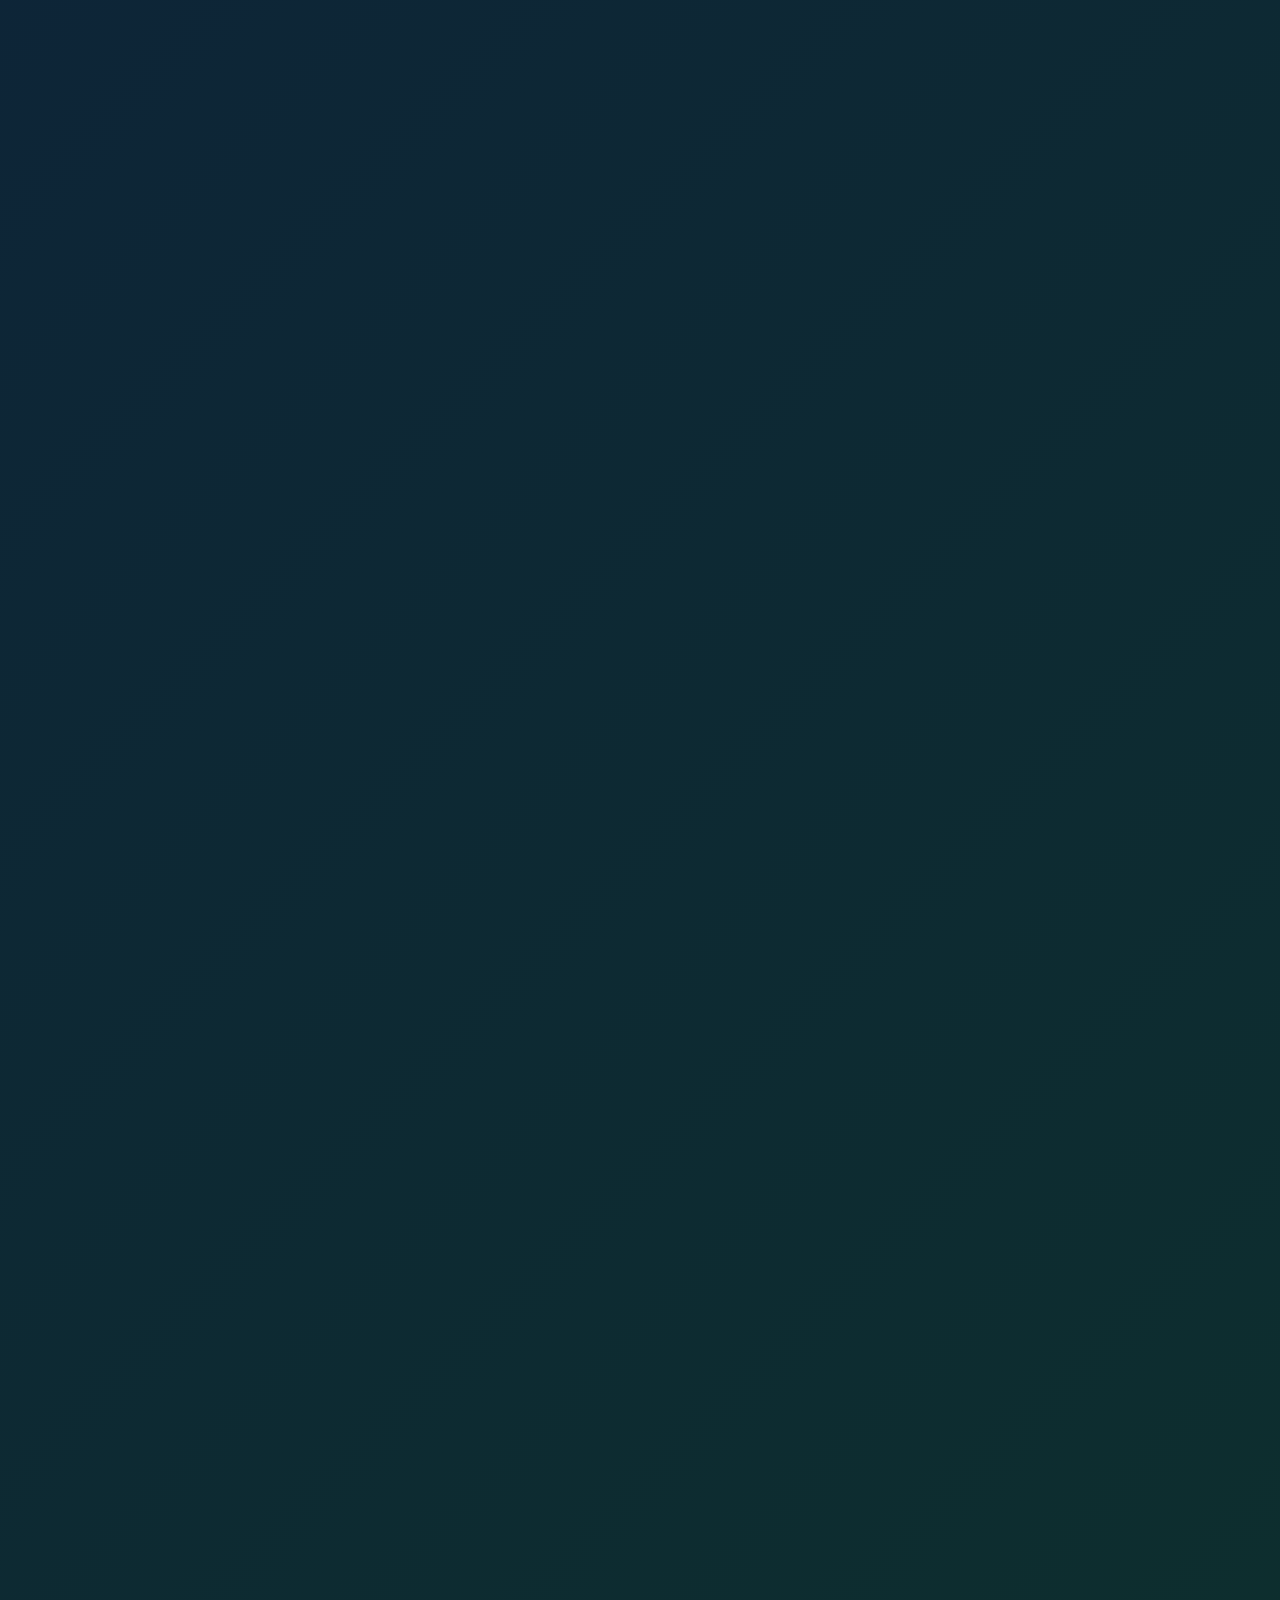
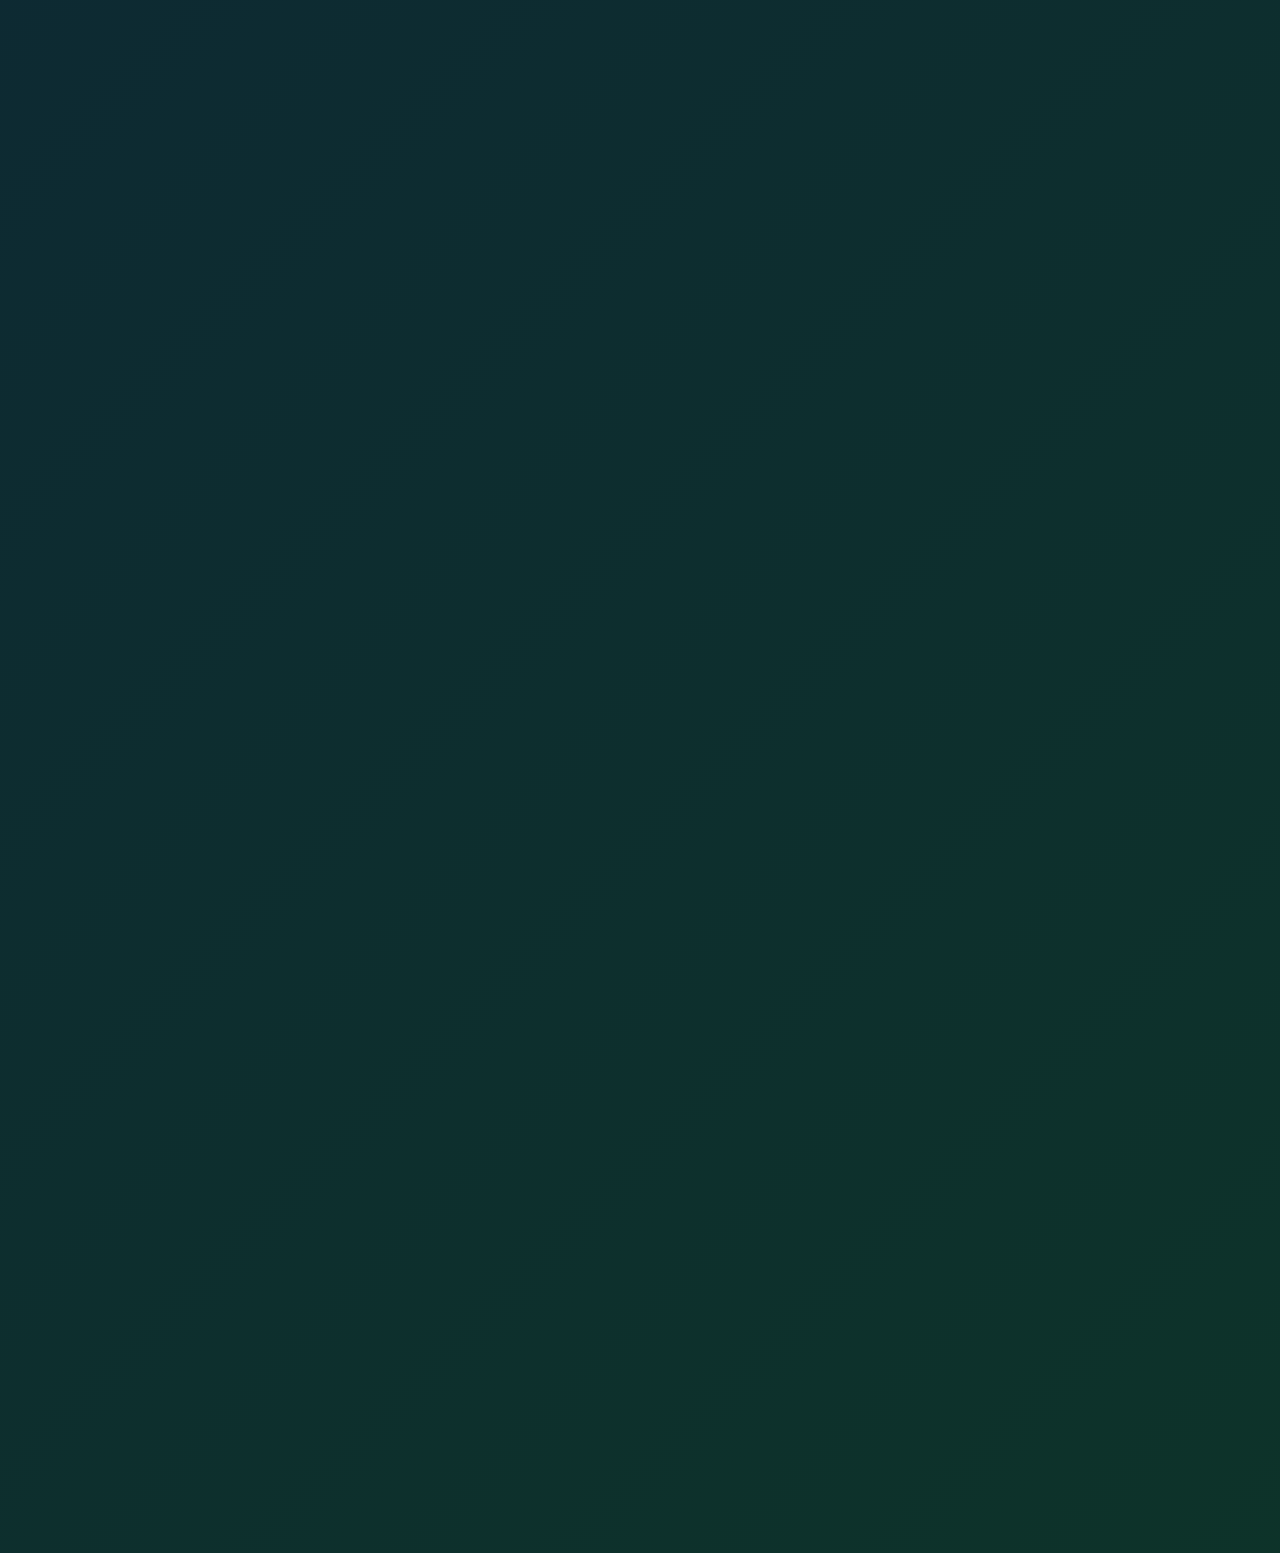
==== commit 092cc635: "C" ====
--- a/projects.html
+++ b/projects.html
@@ -825,8 +825,7 @@
         <nav>
             <ul>
                 <li><a href="index.html">首頁</a></li>
-                <li><a href="#">AI應用</a></li>
-                <li><a href="#">智慧電子鎖</a></li>
+                <li><a href="pykey.html">智慧電子鎖</a></li>
                 <li><a href="#">關於我們</a></li>
             </ul>
         </nav>
